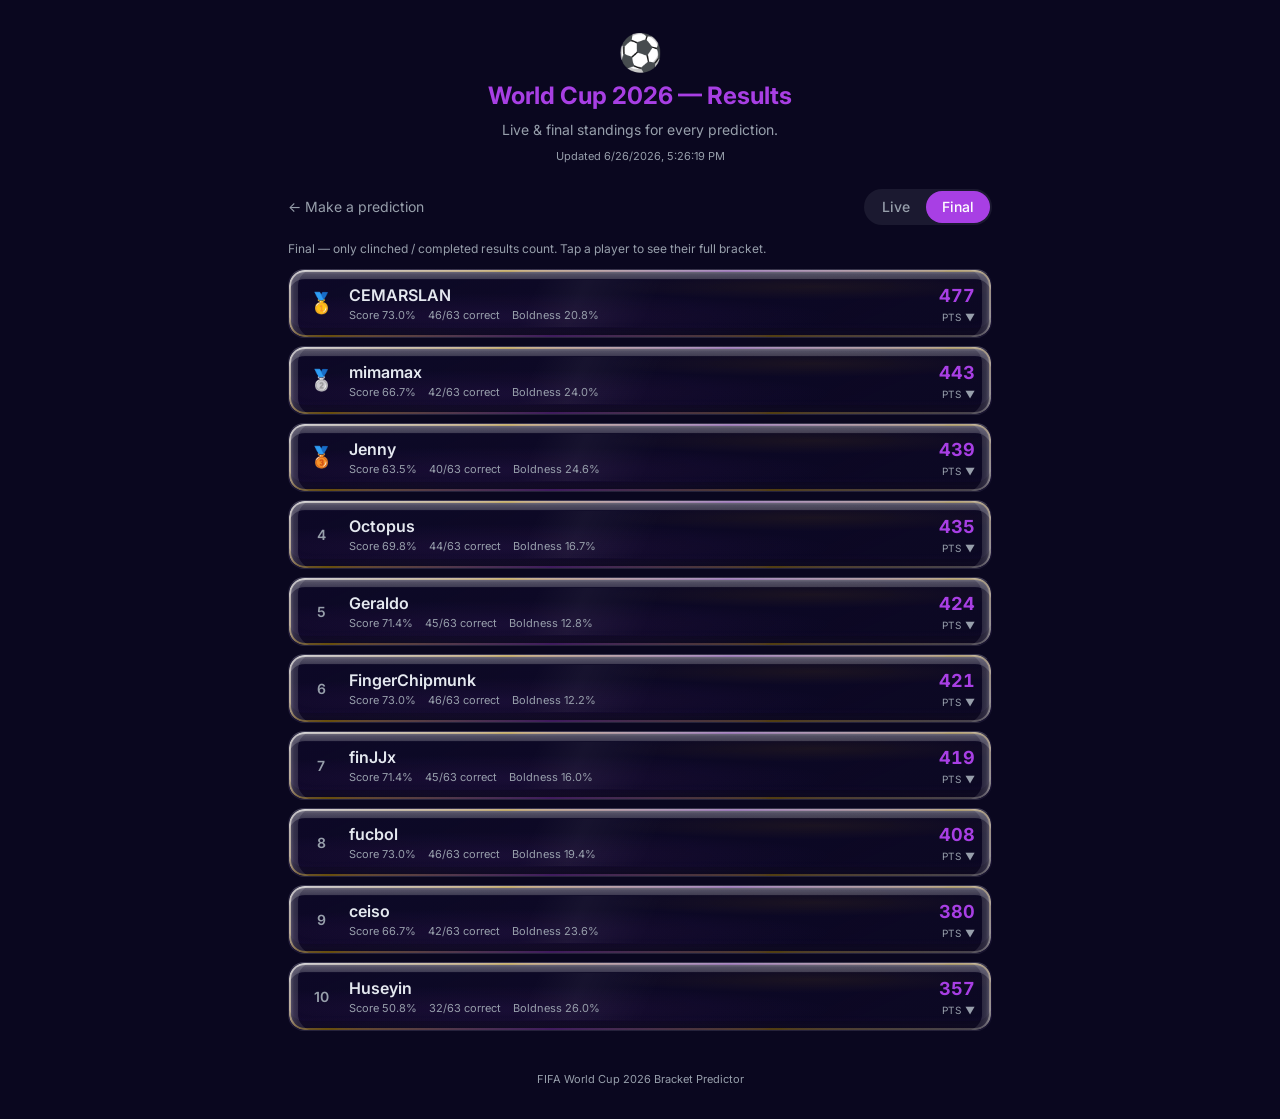
==== results/index.html @ 0362fad5 "Results view created." ====
<!doctype html>
<html lang="en">
  <head>
    <meta charset="UTF-8" />
    <meta name="viewport" content="width=device-width, initial-scale=1.0" />
    <link rel="icon" type="image/svg+xml" href="../favicon.svg" />
    <title>WC2026 Predictor — Results</title>
    <meta name="description" content="Live and final results and leaderboard for the FIFA World Cup 2026 bracket predictor." />
    <link rel="preconnect" href="https://fonts.googleapis.com" />
    <link rel="preconnect" href="https://fonts.gstatic.com" crossorigin />
    <link href="https://fonts.googleapis.com/css2?family=Inter:wght@400;500;600;700&display=swap" rel="stylesheet" />
    <script type="module" crossorigin src="../assets/results-CLH7ONxQ.js"></script>
    <link rel="modulepreload" crossorigin href="../assets/jsx-runtime-BjXhKOTE.js">
    <link rel="stylesheet" crossorigin href="../assets/jsx-runtime-RuYLQzMm.css">
  </head>
  <body>
    <div id="root"></div>
  </body>
</html>
---- assets/jsx-runtime-RuYLQzMm.css ----
/*! tailwindcss v4.3.0 | MIT License | https://tailwindcss.com */
@layer properties{@supports (((-webkit-hyphens:none)) and (not (margin-trim:inline))) or ((-moz-orient:inline) and (not (color:rgb(from red r g b)))){*,:before,:after,::backdrop{--tw-rotate-x:initial;--tw-rotate-y:initial;--tw-rotate-z:initial;--tw-skew-x:initial;--tw-skew-y:initial;--tw-space-y-reverse:0;--tw-border-style:solid;--tw-leading:initial;--tw-font-weight:initial;--tw-tracking:initial;--tw-ordinal:initial;--tw-slashed-zero:initial;--tw-numeric-figure:initial;--tw-numeric-spacing:initial;--tw-numeric-fraction:initial;--tw-shadow:0 0 #0000;--tw-shadow-color:initial;--tw-shadow-alpha:100%;--tw-inset-shadow:0 0 #0000;--tw-inset-shadow-color:initial;--tw-inset-shadow-alpha:100%;--tw-ring-color:initial;--tw-ring-shadow:0 0 #0000;--tw-inset-ring-color:initial;--tw-inset-ring-shadow:0 0 #0000;--tw-ring-inset:initial;--tw-ring-offset-width:0px;--tw-ring-offset-color:#fff;--tw-ring-offset-shadow:0 0 #0000;--tw-blur:initial;--tw-brightness:initial;--tw-contrast:initial;--tw-grayscale:initial;--tw-hue-rotate:initial;--tw-invert:initial;--tw-opacity:initial;--tw-saturate:initial;--tw-sepia:initial;--tw-drop-shadow:initial;--tw-drop-shadow-color:initial;--tw-drop-shadow-alpha:100%;--tw-drop-shadow-size:initial;--tw-duration:initial}}}@layer theme{:root,:host{--font-sans:ui-sans-serif, system-ui, sans-serif, "Apple Color Emoji", "Segoe UI Emoji", "Segoe UI Symbol", "Noto Color Emoji";--font-mono:ui-monospace, SFMono-Regular, Menlo, Monaco, Consolas, "Liberation Mono", "Courier New", monospace;--color-red-50:oklch(97.1% .013 17.38);--color-red-200:oklch(88.5% .062 18.334);--color-red-600:oklch(57.7% .245 27.325);--color-red-700:oklch(50.5% .213 27.518);--color-red-800:oklch(44.4% .177 26.899);--color-amber-50:oklch(98.7% .022 95.277);--color-green-50:oklch(98.2% .018 155.826);--color-green-600:oklch(62.7% .194 149.214);--color-blue-50:oklch(97% .014 254.604);--color-blue-600:oklch(54.6% .245 262.881);--color-blue-700:oklch(48.8% .243 264.376);--color-gray-50:oklch(98.5% .002 247.839);--color-gray-100:oklch(96.7% .003 264.542);--color-gray-200:oklch(92.8% .006 264.531);--color-gray-300:oklch(87.2% .01 258.338);--color-gray-400:oklch(70.7% .022 261.325);--color-gray-500:oklch(55.1% .027 264.364);--color-gray-700:oklch(37.3% .034 259.733);--color-white:#fff;--spacing:.25rem;--container-md:28rem;--container-lg:32rem;--container-2xl:42rem;--container-5xl:64rem;--text-xs:.75rem;--text-xs--line-height:calc(1 / .75);--text-sm:.875rem;--text-sm--line-height:calc(1.25 / .875);--text-lg:1.125rem;--text-lg--line-height:calc(1.75 / 1.125);--text-xl:1.25rem;--text-xl--line-height:calc(1.75 / 1.25);--text-2xl:1.5rem;--text-2xl--line-height:calc(2 / 1.5);--text-3xl:1.875rem;--text-3xl--line-height:calc(2.25 / 1.875);--text-4xl:2.25rem;--text-4xl--line-height:calc(2.5 / 2.25);--text-5xl:3rem;--text-5xl--line-height:1;--text-6xl:3.75rem;--text-6xl--line-height:1;--font-weight-medium:500;--font-weight-semibold:600;--font-weight-bold:700;--tracking-wide:.025em;--tracking-wider:.05em;--tracking-widest:.1em;--leading-relaxed:1.625;--radius-xl:.75rem;--radius-2xl:1rem;--animate-pulse:pulse 2s cubic-bezier(.4, 0, .6, 1) infinite;--default-transition-duration:.15s;--default-transition-timing-function:cubic-bezier(.4, 0, .2, 1);--default-font-family:var(--font-sans);--default-mono-font-family:var(--font-mono)}}@layer base{*,:after,:before,::backdrop{box-sizing:border-box;border:0 solid;margin:0;padding:0}::file-selector-button{box-sizing:border-box;border:0 solid;margin:0;padding:0}html,:host{-webkit-text-size-adjust:100%;tab-size:4;line-height:1.5;font-family:var(--default-font-family,ui-sans-serif, system-ui, sans-serif, "Apple Color Emoji", "Segoe UI Emoji", "Segoe UI Symbol", "Noto Color Emoji");font-feature-settings:var(--default-font-feature-settings,normal);font-variation-settings:var(--default-font-variation-settings,normal);-webkit-tap-highlight-color:transparent}hr{height:0;color:inherit;border-top-width:1px}abbr:where([title]){-webkit-text-decoration:underline dotted;text-decoration:underline dotted}h1,h2,h3,h4,h5,h6{font-size:inherit;font-weight:inherit}a{color:inherit;-webkit-text-decoration:inherit;-webkit-text-decoration:inherit;-webkit-text-decoration:inherit;-webkit-text-decoration:inherit;text-decoration:inherit}b,strong{font-weight:bolder}code,kbd,samp,pre{font-family:var(--default-mono-font-family,ui-monospace, SFMono-Regular, Menlo, Monaco, Consolas, "Liberation Mono", "Courier New", monospace);font-feature-settings:var(--default-mono-font-feature-settings,normal);font-variation-settings:var(--default-mono-font-variation-settings,normal);font-size:1em}small{font-size:80%}sub,sup{vertical-align:baseline;font-size:75%;line-height:0;position:relative}sub{bottom:-.25em}sup{top:-.5em}table{text-indent:0;border-color:inherit;border-collapse:collapse}:-moz-focusring{outline:auto}progress{vertical-align:baseline}summary{display:list-item}ol,ul,menu{list-style:none}img,svg,video,canvas,audio,iframe,embed,object{vertical-align:middle;display:block}img,video{max-width:100%;height:auto}button,input,select,optgroup,textarea{font:inherit;font-feature-settings:inherit;font-variation-settings:inherit;letter-spacing:inherit;color:inherit;opacity:1;background-color:#0000;border-radius:0}::file-selector-button{font:inherit;font-feature-settings:inherit;font-variation-settings:inherit;letter-spacing:inherit;color:inherit;opacity:1;background-color:#0000;border-radius:0}:where(select:is([multiple],[size])) optgroup{font-weight:bolder}:where(select:is([multiple],[size])) optgroup option{padding-inline-start:20px}::file-selector-button{margin-inline-end:4px}::placeholder{opacity:1}@supports (not ((-webkit-appearance:-apple-pay-button))) or (contain-intrinsic-size:1px){::placeholder{color:currentColor}@supports (color:color-mix(in lab, red, red)){::placeholder{color:color-mix(in oklab, currentcolor 50%, transparent)}}}textarea{resize:vertical}::-webkit-search-decoration{-webkit-appearance:none}::-webkit-date-and-time-value{min-height:1lh;text-align:inherit}::-webkit-datetime-edit{display:inline-flex}::-webkit-datetime-edit-fields-wrapper{padding:0}::-webkit-datetime-edit{padding-block:0}::-webkit-datetime-edit-year-field{padding-block:0}::-webkit-datetime-edit-month-field{padding-block:0}::-webkit-datetime-edit-day-field{padding-block:0}::-webkit-datetime-edit-hour-field{padding-block:0}::-webkit-datetime-edit-minute-field{padding-block:0}::-webkit-datetime-edit-second-field{padding-block:0}::-webkit-datetime-edit-millisecond-field{padding-block:0}::-webkit-datetime-edit-meridiem-field{padding-block:0}::-webkit-calendar-picker-indicator{line-height:1}:-moz-ui-invalid{box-shadow:none}button,input:where([type=button],[type=reset],[type=submit]){appearance:button}::file-selector-button{appearance:button}::-webkit-inner-spin-button{height:auto}::-webkit-outer-spin-button{height:auto}[hidden]:where(:not([hidden=until-found])){display:none!important}*{box-sizing:border-box}body{background-color:var(--background);color:var(--foreground);min-height:100vh}}@layer components;@layer utilities{.pointer-events-auto{pointer-events:auto}.pointer-events-none{pointer-events:none}.collapse{visibility:collapse}.visible{visibility:visible}.absolute{position:absolute}.fixed{position:fixed}.relative{position:relative}.static{position:static}.inset-0{inset:calc(var(--spacing) * 0)}.inset-x-0{inset-inline:calc(var(--spacing) * 0)}.bottom-6{bottom:calc(var(--spacing) * 6)}.z-10{z-index:10}.z-50{z-index:50}.container{width:100%}@media (width>=40rem){.container{max-width:40rem}}@media (width>=48rem){.container{max-width:48rem}}@media (width>=64rem){.container{max-width:64rem}}@media (width>=80rem){.container{max-width:80rem}}@media (width>=96rem){.container{max-width:96rem}}.mx-1{margin-inline:calc(var(--spacing) * 1)}.mx-3{margin-inline:calc(var(--spacing) * 3)}.mx-auto{margin-inline:auto}.mt-0\.5{margin-top:calc(var(--spacing) * .5)}.mt-1{margin-top:calc(var(--spacing) * 1)}.mt-2{margin-top:calc(var(--spacing) * 2)}.mt-3{margin-top:calc(var(--spacing) * 3)}.mt-4{margin-top:calc(var(--spacing) * 4)}.mt-10{margin-top:calc(var(--spacing) * 10)}.mb-1\.5{margin-bottom:calc(var(--spacing) * 1.5)}.mb-3{margin-bottom:calc(var(--spacing) * 3)}.mb-4{margin-bottom:calc(var(--spacing) * 4)}.mb-6{margin-bottom:calc(var(--spacing) * 6)}.mb-8{margin-bottom:calc(var(--spacing) * 8)}.ml-auto{margin-left:auto}.block{display:block}.contents{display:contents}.flex{display:flex}.grid{display:grid}.hidden{display:none}.inline{display:inline}.inline-flex{display:inline-flex}.table{display:table}.h-1{height:calc(var(--spacing) * 1)}.h-3{height:calc(var(--spacing) * 3)}.h-4{height:calc(var(--spacing) * 4)}.h-5{height:calc(var(--spacing) * 5)}.h-6{height:calc(var(--spacing) * 6)}.h-7{height:calc(var(--spacing) * 7)}.h-8{height:calc(var(--spacing) * 8)}.h-10{height:calc(var(--spacing) * 10)}.h-64{height:calc(var(--spacing) * 64)}.h-full{height:100%}.h-px{height:1px}.min-h-screen{min-height:100vh}.w-1\/3{width:33.3333%}.w-3{width:calc(var(--spacing) * 3)}.w-4{width:calc(var(--spacing) * 4)}.w-5{width:calc(var(--spacing) * 5)}.w-6{width:calc(var(--spacing) * 6)}.w-7{width:calc(var(--spacing) * 7)}.w-8{width:calc(var(--spacing) * 8)}.w-12{width:calc(var(--spacing) * 12)}.w-full{width:100%}.max-w-2xl{max-width:var(--container-2xl)}.max-w-5xl{max-width:var(--container-5xl)}.max-w-lg{max-width:var(--container-lg)}.max-w-md{max-width:var(--container-md)}.min-w-0{min-width:calc(var(--spacing) * 0)}.flex-1{flex:1}.flex-shrink-0,.shrink-0{flex-shrink:0}.border-collapse{border-collapse:collapse}.transform{transform:var(--tw-rotate-x,) var(--tw-rotate-y,) var(--tw-rotate-z,) var(--tw-skew-x,) var(--tw-skew-y,)}.animate-pulse{animation:var(--animate-pulse)}.cursor-grab{cursor:grab}.cursor-not-allowed{cursor:not-allowed}.cursor-pointer{cursor:pointer}.grid-cols-1{grid-template-columns:repeat(1,minmax(0,1fr))}.grid-cols-2{grid-template-columns:repeat(2,minmax(0,1fr))}.flex-col{flex-direction:column}.flex-wrap{flex-wrap:wrap}.items-baseline{align-items:baseline}.items-center{align-items:center}.items-start{align-items:flex-start}.justify-between{justify-content:space-between}.justify-center{justify-content:center}.justify-end{justify-content:flex-end}.gap-0{gap:calc(var(--spacing) * 0)}.gap-1{gap:calc(var(--spacing) * 1)}.gap-1\.5{gap:calc(var(--spacing) * 1.5)}.gap-2{gap:calc(var(--spacing) * 2)}.gap-3{gap:calc(var(--spacing) * 3)}.gap-4{gap:calc(var(--spacing) * 4)}:where(.space-y-1>:not(:last-child)){--tw-space-y-reverse:0;margin-block-start:calc(calc(var(--spacing) * 1) * var(--tw-space-y-reverse));margin-block-end:calc(calc(var(--spacing) * 1) * calc(1 - var(--tw-space-y-reverse)))}:where(.space-y-2>:not(:last-child)){--tw-space-y-reverse:0;margin-block-start:calc(calc(var(--spacing) * 2) * var(--tw-space-y-reverse));margin-block-end:calc(calc(var(--spacing) * 2) * calc(1 - var(--tw-space-y-reverse)))}:where(.space-y-4>:not(:last-child)){--tw-space-y-reverse:0;margin-block-start:calc(calc(var(--spacing) * 4) * var(--tw-space-y-reverse));margin-block-end:calc(calc(var(--spacing) * 4) * calc(1 - var(--tw-space-y-reverse)))}:where(.space-y-5>:not(:last-child)){--tw-space-y-reverse:0;margin-block-start:calc(calc(var(--spacing) * 5) * var(--tw-space-y-reverse));margin-block-end:calc(calc(var(--spacing) * 5) * calc(1 - var(--tw-space-y-reverse)))}:where(.space-y-6>:not(:last-child)){--tw-space-y-reverse:0;margin-block-start:calc(calc(var(--spacing) * 6) * var(--tw-space-y-reverse));margin-block-end:calc(calc(var(--spacing) * 6) * calc(1 - var(--tw-space-y-reverse)))}.gap-x-3{column-gap:calc(var(--spacing) * 3)}.gap-x-6{column-gap:calc(var(--spacing) * 6)}.gap-y-1{row-gap:calc(var(--spacing) * 1)}.truncate{text-overflow:ellipsis;white-space:nowrap;overflow:hidden}.overflow-hidden{overflow:hidden}.overflow-x-auto{overflow-x:auto}.rounded{border-radius:.25rem}.rounded-2xl{border-radius:var(--radius-2xl)}.rounded-full{border-radius:3.40282e38px}.rounded-lg{border-radius:var(--radius)}.rounded-xl{border-radius:var(--radius-xl)}.border{border-style:var(--tw-border-style);border-width:1px}.border-gray-200{border-color:var(--color-gray-200)}.border-red-200{border-color:var(--color-red-200)}.bg-amber-50{background-color:var(--color-amber-50)}.bg-blue-50{background-color:var(--color-blue-50)}.bg-blue-600{background-color:var(--color-blue-600)}.bg-gray-50{background-color:var(--color-gray-50)}.bg-gray-200{background-color:var(--color-gray-200)}.bg-green-50{background-color:var(--color-green-50)}.bg-red-50{background-color:var(--color-red-50)}.bg-red-600{background-color:var(--color-red-600)}.p-0\.5{padding:calc(var(--spacing) * .5)}.p-4{padding:calc(var(--spacing) * 4)}.p-5{padding:calc(var(--spacing) * 5)}.p-6{padding:calc(var(--spacing) * 6)}.p-8{padding:calc(var(--spacing) * 8)}.p-12{padding:calc(var(--spacing) * 12)}.px-1{padding-inline:calc(var(--spacing) * 1)}.px-1\.5{padding-inline:calc(var(--spacing) * 1.5)}.px-2{padding-inline:calc(var(--spacing) * 2)}.px-2\.5{padding-inline:calc(var(--spacing) * 2.5)}.px-3{padding-inline:calc(var(--spacing) * 3)}.px-4{padding-inline:calc(var(--spacing) * 4)}.px-5{padding-inline:calc(var(--spacing) * 5)}.px-6{padding-inline:calc(var(--spacing) * 6)}.py-0\.5{padding-block:calc(var(--spacing) * .5)}.py-1{padding-block:calc(var(--spacing) * 1)}.py-1\.5{padding-block:calc(var(--spacing) * 1.5)}.py-2{padding-block:calc(var(--spacing) * 2)}.py-2\.5{padding-block:calc(var(--spacing) * 2.5)}.py-3{padding-block:calc(var(--spacing) * 3)}.py-3\.5{padding-block:calc(var(--spacing) * 3.5)}.py-4{padding-block:calc(var(--spacing) * 4)}.py-6{padding-block:calc(var(--spacing) * 6)}.py-8{padding-block:calc(var(--spacing) * 8)}.py-12{padding-block:calc(var(--spacing) * 12)}.pt-1{padding-top:calc(var(--spacing) * 1)}.pt-2{padding-top:calc(var(--spacing) * 2)}.pt-3{padding-top:calc(var(--spacing) * 3)}.pt-4{padding-top:calc(var(--spacing) * 4)}.pb-0{padding-bottom:calc(var(--spacing) * 0)}.pb-2{padding-bottom:calc(var(--spacing) * 2)}.pb-4{padding-bottom:calc(var(--spacing) * 4)}.pb-8{padding-bottom:calc(var(--spacing) * 8)}.pb-20{padding-bottom:calc(var(--spacing) * 20)}.text-center{text-align:center}.text-left{text-align:left}.text-right{text-align:right}.font-mono{font-family:var(--font-mono)}.text-2xl{font-size:var(--text-2xl);line-height:var(--tw-leading,var(--text-2xl--line-height))}.text-3xl{font-size:var(--text-3xl);line-height:var(--tw-leading,var(--text-3xl--line-height))}.text-4xl{font-size:var(--text-4xl);line-height:var(--tw-leading,var(--text-4xl--line-height))}.text-5xl{font-size:var(--text-5xl);line-height:var(--tw-leading,var(--text-5xl--line-height))}.text-6xl{font-size:var(--text-6xl);line-height:var(--tw-leading,var(--text-6xl--line-height))}.text-lg{font-size:var(--text-lg);line-height:var(--tw-leading,var(--text-lg--line-height))}.text-sm{font-size:var(--text-sm);line-height:var(--tw-leading,var(--text-sm--line-height))}.text-xl{font-size:var(--text-xl);line-height:var(--tw-leading,var(--text-xl--line-height))}.text-xs{font-size:var(--text-xs);line-height:var(--tw-leading,var(--text-xs--line-height))}.text-\[9px\]{font-size:9px}.text-\[10px\]{font-size:10px}.text-\[11px\]{font-size:11px}.leading-none{--tw-leading:1;line-height:1}.leading-relaxed{--tw-leading:var(--leading-relaxed);line-height:var(--leading-relaxed)}.font-bold{--tw-font-weight:var(--font-weight-bold);font-weight:var(--font-weight-bold)}.font-medium{--tw-font-weight:var(--font-weight-medium);font-weight:var(--font-weight-medium)}.font-semibold{--tw-font-weight:var(--font-weight-semibold);font-weight:var(--font-weight-semibold)}.tracking-wide{--tw-tracking:var(--tracking-wide);letter-spacing:var(--tracking-wide)}.tracking-wider{--tw-tracking:var(--tracking-wider);letter-spacing:var(--tracking-wider)}.tracking-widest{--tw-tracking:var(--tracking-widest);letter-spacing:var(--tracking-widest)}.whitespace-nowrap{white-space:nowrap}.text-foreground\/30{color:var(--foreground)}@supports (color:color-mix(in lab, red, red)){.text-foreground\/30{color:color-mix(in oklab, var(--foreground) 30%, transparent)}}.text-foreground\/40{color:var(--foreground)}@supports (color:color-mix(in lab, red, red)){.text-foreground\/40{color:color-mix(in oklab, var(--foreground) 40%, transparent)}}.text-foreground\/50{color:var(--foreground)}@supports (color:color-mix(in lab, red, red)){.text-foreground\/50{color:color-mix(in oklab, var(--foreground) 50%, transparent)}}.text-foreground\/60{color:var(--foreground)}@supports (color:color-mix(in lab, red, red)){.text-foreground\/60{color:color-mix(in oklab, var(--foreground) 60%, transparent)}}.text-gray-300{color:var(--color-gray-300)}.text-gray-400{color:var(--color-gray-400)}.text-gray-500{color:var(--color-gray-500)}.text-gray-700{color:var(--color-gray-700)}.text-green-600{color:var(--color-green-600)}.text-red-600{color:var(--color-red-600)}.text-red-800{color:var(--color-red-800)}.text-white{color:var(--color-white)}.capitalize{text-transform:capitalize}.uppercase{text-transform:uppercase}.ordinal{--tw-ordinal:ordinal;font-variant-numeric:var(--tw-ordinal,) var(--tw-slashed-zero,) var(--tw-numeric-figure,) var(--tw-numeric-spacing,) var(--tw-numeric-fraction,)}.tabular-nums{--tw-numeric-spacing:tabular-nums;font-variant-numeric:var(--tw-ordinal,) var(--tw-slashed-zero,) var(--tw-numeric-figure,) var(--tw-numeric-spacing,) var(--tw-numeric-fraction,)}.underline{text-decoration-line:underline}.opacity-60{opacity:.6}.opacity-95{opacity:.95}.shadow-sm{--tw-shadow:0 1px 3px 0 var(--tw-shadow-color,#0000001a), 0 1px 2px -1px var(--tw-shadow-color,#0000001a);box-shadow:var(--tw-inset-shadow), var(--tw-inset-ring-shadow), var(--tw-ring-offset-shadow), var(--tw-ring-shadow), var(--tw-shadow)}.filter{filter:var(--tw-blur,) var(--tw-brightness,) var(--tw-contrast,) var(--tw-grayscale,) var(--tw-hue-rotate,) var(--tw-invert,) var(--tw-saturate,) var(--tw-sepia,) var(--tw-drop-shadow,)}.transition{transition-property:color,background-color,border-color,outline-color,text-decoration-color,fill,stroke,--tw-gradient-from,--tw-gradient-via,--tw-gradient-to,opacity,box-shadow,transform,translate,scale,rotate,filter,-webkit-backdrop-filter,backdrop-filter,display,content-visibility,overlay,pointer-events;transition-timing-function:var(--tw-ease,var(--default-transition-timing-function));transition-duration:var(--tw-duration,var(--default-transition-duration))}.transition-all{transition-property:all;transition-timing-function:var(--tw-ease,var(--default-transition-timing-function));transition-duration:var(--tw-duration,var(--default-transition-duration))}.transition-colors{transition-property:color,background-color,border-color,outline-color,text-decoration-color,fill,stroke,--tw-gradient-from,--tw-gradient-via,--tw-gradient-to;transition-timing-function:var(--tw-ease,var(--default-transition-timing-function));transition-duration:var(--tw-duration,var(--default-transition-duration))}.transition-opacity{transition-property:opacity;transition-timing-function:var(--tw-ease,var(--default-transition-timing-function));transition-duration:var(--tw-duration,var(--default-transition-duration))}.duration-150{--tw-duration:.15s;transition-duration:.15s}.outline-none{--tw-outline-style:none;outline-style:none}@media (hover:hover){.hover\:bg-blue-700:hover{background-color:var(--color-blue-700)}.hover\:bg-gray-100:hover{background-color:var(--color-gray-100)}.hover\:bg-red-700:hover{background-color:var(--color-red-700)}.hover\:underline:hover{text-decoration-line:underline}.hover\:opacity-80:hover{opacity:.8}.hover\:opacity-90:hover{opacity:.9}}.focus\:outline-none:focus{--tw-outline-style:none;outline-style:none}.active\:cursor-grabbing:active{cursor:grabbing}.disabled\:cursor-not-allowed:disabled{cursor:not-allowed}.disabled\:opacity-40:disabled{opacity:.4}.disabled\:opacity-50:disabled{opacity:.5}.disabled\:opacity-60:disabled{opacity:.6}@media (width>=40rem){.sm\:hidden{display:none}.sm\:inline{display:inline}.sm\:px-2{padding-inline:calc(var(--spacing) * 2)}.sm\:text-3xl{font-size:var(--text-3xl);line-height:var(--tw-leading,var(--text-3xl--line-height))}}@media (width>=48rem){.md\:hidden{display:none}.md\:grid-cols-2{grid-template-columns:repeat(2,minmax(0,1fr))}.md\:pb-0{padding-bottom:calc(var(--spacing) * 0)}}}:root{--lightningcss-light: ;--lightningcss-dark:initial;color-scheme:dark;font-synthesis:none;text-rendering:optimizelegibility;-webkit-font-smoothing:antialiased;-moz-osx-font-smoothing:grayscale;--background:oklch(15% .05 285);--foreground:oklch(93% .01 260);--card:oklch(19% .07 285);--card-foreground:oklch(93% .01 260);--popover:oklch(19% .07 285);--popover-foreground:oklch(93% .01 260);--primary:oklch(59% .24 310);--primary-foreground:oklch(100% 0 0);--secondary:oklch(25% .04 295);--secondary-foreground:oklch(93% .01 260);--muted:oklch(25% .04 295);--muted-foreground:oklch(70% .02 260);--accent:oklch(85% .18 85);--accent-foreground:oklch(15% .05 285);--destructive:oklch(35% .13 25);--destructive-foreground:oklch(93% .01 260);--border:oklch(34% .06 290);--input:oklch(34% .06 290);--ring:oklch(59% .24 310);--radius:.5rem;--success:oklch(25% .06 145);--success-foreground:oklch(82% .1 145);--connector-accent:oklch(72% .18 17);font-family:Inter,system-ui,Avenir,Helvetica,Arial,sans-serif;font-weight:400;line-height:1.5}.crystal-card{background:linear-gradient(180deg, #ffffff14 0%, #ffffff06 6%, transparent 16%), linear-gradient(0deg, #ffffff06 0%, #ffffff05 8%, transparent 20%), radial-gradient(ellipse 80% 60% at 30% 70%, var(--primary) 0%, transparent 60%), radial-gradient(ellipse 60% 40% at 75% 25%, var(--accent) 0%, transparent 50%), linear-gradient(155deg, var(--card) 0%, var(--card) 100%);position:relative;overflow:hidden}@supports (color:color-mix(in lab, red, red)){.crystal-card{background:linear-gradient(180deg, #ffffff14 0%, #ffffff06 6%, transparent 16%), linear-gradient(0deg, #ffffff06 0%, #ffffff05 8%, transparent 20%), radial-gradient(ellipse 80% 60% at 30% 70%, color-mix(in oklch, var(--primary) 8%, transparent) 0%, transparent 60%), radial-gradient(ellipse 60% 40% at 75% 25%, color-mix(in oklch, var(--accent) 6%, transparent) 0%, transparent 50%), linear-gradient(155deg, color-mix(in oklch, var(--card) 45%, transparent) 0%, color-mix(in oklch, var(--card) 25%, transparent) 100%)}}.crystal-card{-webkit-backdrop-filter:blur(22px)saturate(1.7)brightness(1.08);box-shadow:inset 0 1px 0 0 #ffffff25, inset 0 3px 6px -2px #ffffff0b, inset 0 -1px 0 0 #ffffff09, inset 0 -8px 20px -10px var(--primary), inset 2px 0 6px -3px #ffffff07;border:1px solid #ffffff29;border-color:#ffffff29 #ffffff06 #ffffff09 #ffffff14}@supports (color:color-mix(in lab, red, red)){.crystal-card{box-shadow:inset 0 1px 0 0 #ffffff25, inset 0 3px 6px -2px #ffffff0b, inset 0 -1px 0 0 #ffffff09, inset 0 -8px 20px -10px color-mix(in oklch, var(--primary) 8%, transparent), inset 2px 0 6px -3px #ffffff07}}.crystal-card{transition:all .25s}.crystal-card:before{content:"";pointer-events:none;border-radius:inherit;background:linear-gradient(160deg, #ffffffd9 0%, var(--accent) 25%, var(--primary) 50%, var(--accent) 75%, #ffffff80 100%);padding:2px;position:absolute;inset:0}@supports (color:color-mix(in lab, red, red)){.crystal-card:before{background:linear-gradient(160deg, #ffffffd9 0%, color-mix(in oklch,var(--accent) 80%,transparent) 25%, color-mix(in oklch,var(--primary) 70%,transparent) 50%, color-mix(in oklch,var(--accent) 60%,transparent) 75%, #ffffff80 100%)}}.crystal-card:before{-webkit-mask-composite:xor;opacity:.7;-webkit-mask-composite:xor;-webkit-mask-source-type:auto,auto;-webkit-mask-composite:xor;-webkit-mask-source-type:auto,auto;transition:opacity .25s;-webkit-mask-image:linear-gradient(#fff 0 0),linear-gradient(#fff 0 0);mask-image:linear-gradient(#fff 0 0),linear-gradient(#fff 0 0);-webkit-mask-position:0 0,0 0;mask-position:0 0,0 0;-webkit-mask-size:auto,auto;mask-size:auto,auto;-webkit-mask-repeat:repeat,repeat;mask-repeat:repeat,repeat;-webkit-mask-clip:content-box,border-box;mask-clip:content-box,border-box;-webkit-mask-origin:content-box,border-box;mask-origin:content-box,border-box;-webkit-mask-composite:xor;mask-composite:exclude;-webkit-mask-source-type:auto,auto;mask-mode:match-source,match-source}.crystal-card:after{content:"";pointer-events:none;background:linear-gradient(115deg,#0000 34%,#ffffff0b 41%,#ffffff05 47%,#0000 52%);border-radius:4px;position:absolute;inset:10px}.crystal-card:hover{box-shadow:inset 0 1px 0 0 #ffffff29, inset 0 3px 6px -2px #ffffff0e, inset 0 -1px 0 0 #ffffff0b, inset 2px 0 6px -3px #ffffff09, 0 4px 24px var(--accent), 0 0 10px var(--accent)}@supports (color:color-mix(in lab, red, red)){.crystal-card:hover{box-shadow:inset 0 1px 0 0 #ffffff29, inset 0 3px 6px -2px #ffffff0e, inset 0 -1px 0 0 #ffffff0b, inset 2px 0 6px -3px #ffffff09, 0 4px 24px color-mix(in oklch,var(--accent) 24.5%,transparent), 0 0 10px color-mix(in oklch,var(--accent) 14%,transparent)}}.crystal-card:hover:before{opacity:.9}.crystal-card-highlighted:before{z-index:2;padding:var(--prismatic-thickness,3px);opacity:.85}.crystal-bevel{--bevel:10px;pointer-events:none;border-radius:inherit;z-index:1;opacity:var(--bevel-opacity,1);background:linear-gradient(180deg, #ffffff47 0%, #ffffff1a 45%, #ffffff03 100%) 0 0/100% var(--bevel) no-repeat, linear-gradient(0deg, #0000003d 0%, #00000014 50%, #00000003 100%) 0 100%/100% var(--bevel) no-repeat;box-shadow:inset 0 var(--bevel) 0 -1px #ffffff2e, inset 0 calc(-1 * var(--bevel)) 0 -1px #00000026, inset var(--bevel) 0 0 -1px #ffffff1f, inset calc(-1 * var(--bevel)) 0 0 -1px #ffffff1f;position:absolute;inset:0;overflow:hidden}.crystal-bevel:before{content:"";width:var(--bevel);background:linear-gradient(90deg,#ffffff42 0%,#ffffff0f 50%,#0000 100%);position:absolute;top:0;bottom:0;left:0}.crystal-bevel:after{content:"";width:var(--bevel);background:linear-gradient(270deg,#ffffff42 0%,#ffffff0f 50%,#0000 100%);position:absolute;top:0;bottom:0;right:0}@keyframes sparkle-pulse{0%,to{opacity:.4;transform:scale(.8)}50%{opacity:1;transform:scale(1.2)}}@media (prefers-reduced-motion:reduce){.crystal-card,.crystal-card:before{transition:none}}.scrollbar-hide{-ms-overflow-style:none;scrollbar-width:none}.scrollbar-hide::-webkit-scrollbar{display:none}@property --tw-rotate-x{syntax:"*";inherits:false}@property --tw-rotate-y{syntax:"*";inherits:false}@property --tw-rotate-z{syntax:"*";inherits:false}@property --tw-skew-x{syntax:"*";inherits:false}@property --tw-skew-y{syntax:"*";inherits:false}@property --tw-space-y-reverse{syntax:"*";inherits:false;initial-value:0}@property --tw-border-style{syntax:"*";inherits:false;initial-value:solid}@property --tw-leading{syntax:"*";inherits:false}@property --tw-font-weight{syntax:"*";inherits:false}@property --tw-tracking{syntax:"*";inherits:false}@property --tw-ordinal{syntax:"*";inherits:false}@property --tw-slashed-zero{syntax:"*";inherits:false}@property --tw-numeric-figure{syntax:"*";inherits:false}@property --tw-numeric-spacing{syntax:"*";inherits:false}@property --tw-numeric-fraction{syntax:"*";inherits:false}@property --tw-shadow{syntax:"*";inherits:false;initial-value:0 0 #0000}@property --tw-shadow-color{syntax:"*";inherits:false}@property --tw-shadow-alpha{syntax:"<percentage>";inherits:false;initial-value:100%}@property --tw-inset-shadow{syntax:"*";inherits:false;initial-value:0 0 #0000}@property --tw-inset-shadow-color{syntax:"*";inherits:false}@property --tw-inset-shadow-alpha{syntax:"<percentage>";inherits:false;initial-value:100%}@property --tw-ring-color{syntax:"*";inherits:false}@property --tw-ring-shadow{syntax:"*";inherits:false;initial-value:0 0 #0000}@property --tw-inset-ring-color{syntax:"*";inherits:false}@property --tw-inset-ring-shadow{syntax:"*";inherits:false;initial-value:0 0 #0000}@property --tw-ring-inset{syntax:"*";inherits:false}@property --tw-ring-offset-width{syntax:"<length>";inherits:false;initial-value:0}@property --tw-ring-offset-color{syntax:"*";inherits:false;initial-value:#fff}@property --tw-ring-offset-shadow{syntax:"*";inherits:false;initial-value:0 0 #0000}@property --tw-blur{syntax:"*";inherits:false}@property --tw-brightness{syntax:"*";inherits:false}@property --tw-contrast{syntax:"*";inherits:false}@property --tw-grayscale{syntax:"*";inherits:false}@property --tw-hue-rotate{syntax:"*";inherits:false}@property --tw-invert{syntax:"*";inherits:false}@property --tw-opacity{syntax:"*";inherits:false}@property --tw-saturate{syntax:"*";inherits:false}@property --tw-sepia{syntax:"*";inherits:false}@property --tw-drop-shadow{syntax:"*";inherits:false}@property --tw-drop-shadow-color{syntax:"*";inherits:false}@property --tw-drop-shadow-alpha{syntax:"<percentage>";inherits:false;initial-value:100%}@property --tw-drop-shadow-size{syntax:"*";inherits:false}@property --tw-duration{syntax:"*";inherits:false}@keyframes pulse{50%{opacity:.5}}
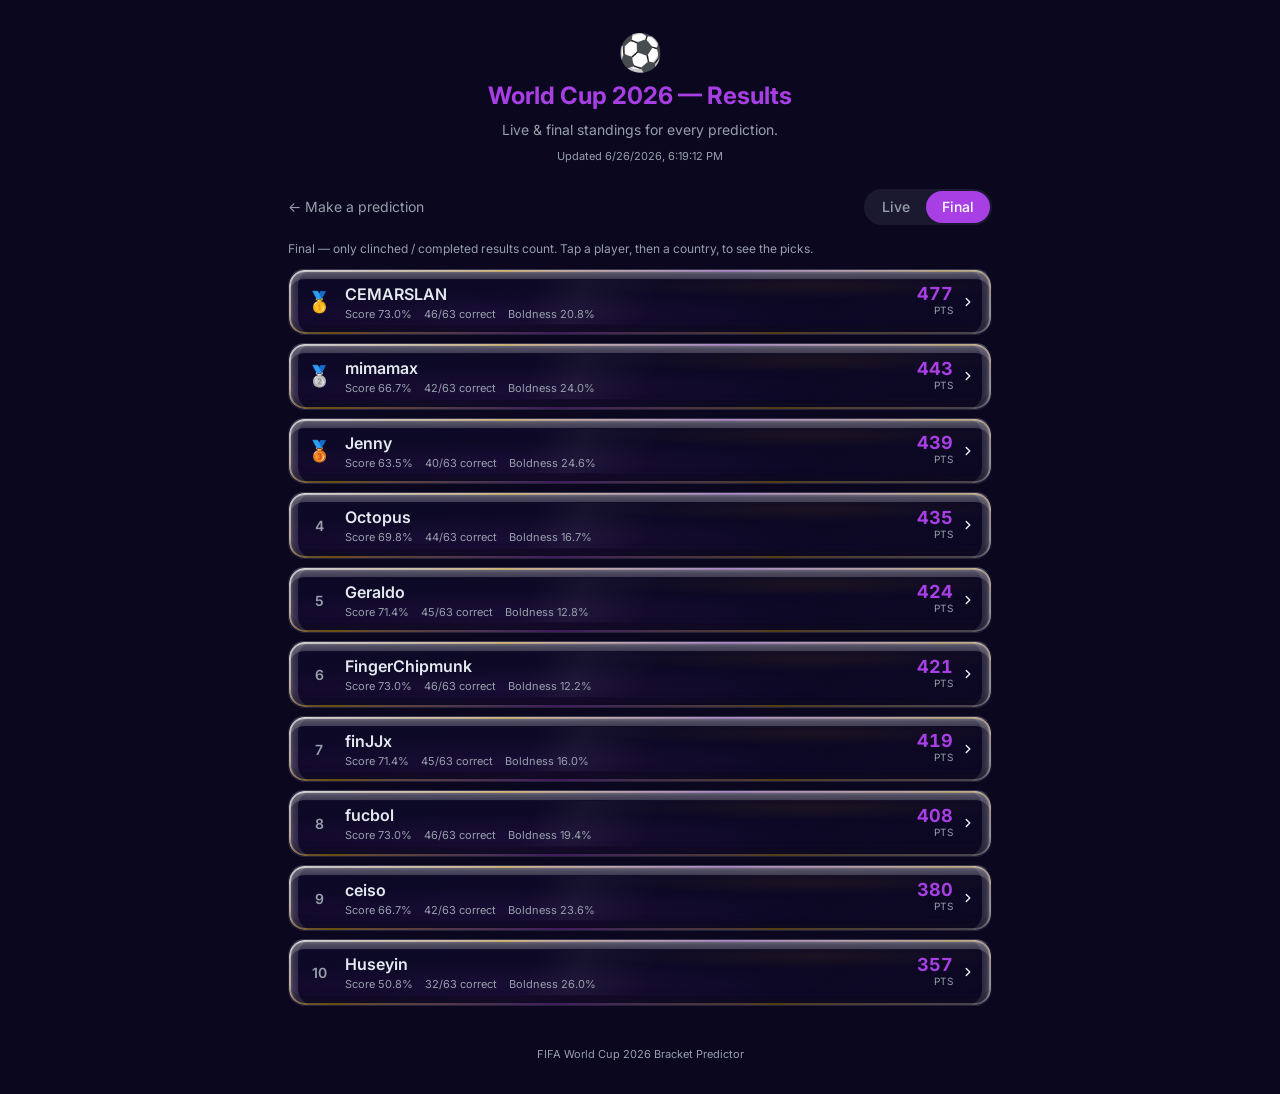
==== commit 48e2235c: "results: refresh 2026-06-26T18:19Z" ====
--- a/results/index.html
+++ b/results/index.html
@@ -9,9 +9,9 @@
     <link rel="preconnect" href="https://fonts.googleapis.com" />
     <link rel="preconnect" href="https://fonts.gstatic.com" crossorigin />
     <link href="https://fonts.googleapis.com/css2?family=Inter:wght@400;500;600;700&display=swap" rel="stylesheet" />
-    <script type="module" crossorigin src="../assets/results-CLH7ONxQ.js"></script>
-    <link rel="modulepreload" crossorigin href="../assets/jsx-runtime-BjXhKOTE.js">
-    <link rel="stylesheet" crossorigin href="../assets/jsx-runtime-RuYLQzMm.css">
+    <script type="module" crossorigin src="../assets/results-5fPCGPWJ.js"></script>
+    <link rel="modulepreload" crossorigin href="../assets/jsx-runtime-B74kg0k2.js">
+    <link rel="stylesheet" crossorigin href="../assets/jsx-runtime-T3iXH00b.css">
   </head>
   <body>
     <div id="root"></div>
--- a/assets/jsx-runtime-T3iXH00b.css
+++ b/assets/jsx-runtime-T3iXH00b.css
@@ -0,0 +1,2 @@
+/*! tailwindcss v4.3.0 | MIT License | https://tailwindcss.com */
+@layer properties{@supports (((-webkit-hyphens:none)) and (not (margin-trim:inline))) or ((-moz-orient:inline) and (not (color:rgb(from red r g b)))){*,:before,:after,::backdrop{--tw-rotate-x:initial;--tw-rotate-y:initial;--tw-rotate-z:initial;--tw-skew-x:initial;--tw-skew-y:initial;--tw-space-y-reverse:0;--tw-border-style:solid;--tw-leading:initial;--tw-font-weight:initial;--tw-tracking:initial;--tw-ordinal:initial;--tw-slashed-zero:initial;--tw-numeric-figure:initial;--tw-numeric-spacing:initial;--tw-numeric-fraction:initial;--tw-shadow:0 0 #0000;--tw-shadow-color:initial;--tw-shadow-alpha:100%;--tw-inset-shadow:0 0 #0000;--tw-inset-shadow-color:initial;--tw-inset-shadow-alpha:100%;--tw-ring-color:initial;--tw-ring-shadow:0 0 #0000;--tw-inset-ring-color:initial;--tw-inset-ring-shadow:0 0 #0000;--tw-ring-inset:initial;--tw-ring-offset-width:0px;--tw-ring-offset-color:#fff;--tw-ring-offset-shadow:0 0 #0000;--tw-blur:initial;--tw-brightness:initial;--tw-contrast:initial;--tw-grayscale:initial;--tw-hue-rotate:initial;--tw-invert:initial;--tw-opacity:initial;--tw-saturate:initial;--tw-sepia:initial;--tw-drop-shadow:initial;--tw-drop-shadow-color:initial;--tw-drop-shadow-alpha:100%;--tw-drop-shadow-size:initial;--tw-duration:initial}}}@layer theme{:root,:host{--font-sans:ui-sans-serif, system-ui, sans-serif, "Apple Color Emoji", "Segoe UI Emoji", "Segoe UI Symbol", "Noto Color Emoji";--font-mono:ui-monospace, SFMono-Regular, Menlo, Monaco, Consolas, "Liberation Mono", "Courier New", monospace;--color-red-50:oklch(97.1% .013 17.38);--color-red-200:oklch(88.5% .062 18.334);--color-red-600:oklch(57.7% .245 27.325);--color-red-700:oklch(50.5% .213 27.518);--color-red-800:oklch(44.4% .177 26.899);--color-amber-50:oklch(98.7% .022 95.277);--color-green-50:oklch(98.2% .018 155.826);--color-green-600:oklch(62.7% .194 149.214);--color-blue-50:oklch(97% .014 254.604);--color-blue-600:oklch(54.6% .245 262.881);--color-blue-700:oklch(48.8% .243 264.376);--color-gray-50:oklch(98.5% .002 247.839);--color-gray-100:oklch(96.7% .003 264.542);--color-gray-200:oklch(92.8% .006 264.531);--color-gray-300:oklch(87.2% .01 258.338);--color-gray-400:oklch(70.7% .022 261.325);--color-gray-500:oklch(55.1% .027 264.364);--color-gray-700:oklch(37.3% .034 259.733);--color-white:#fff;--spacing:.25rem;--container-md:28rem;--container-lg:32rem;--container-2xl:42rem;--container-5xl:64rem;--text-xs:.75rem;--text-xs--line-height:calc(1 / .75);--text-sm:.875rem;--text-sm--line-height:calc(1.25 / .875);--text-lg:1.125rem;--text-lg--line-height:calc(1.75 / 1.125);--text-xl:1.25rem;--text-xl--line-height:calc(1.75 / 1.25);--text-2xl:1.5rem;--text-2xl--line-height:calc(2 / 1.5);--text-3xl:1.875rem;--text-3xl--line-height:calc(2.25 / 1.875);--text-4xl:2.25rem;--text-4xl--line-height:calc(2.5 / 2.25);--text-5xl:3rem;--text-5xl--line-height:1;--text-6xl:3.75rem;--text-6xl--line-height:1;--font-weight-normal:400;--font-weight-medium:500;--font-weight-semibold:600;--font-weight-bold:700;--tracking-wide:.025em;--tracking-wider:.05em;--tracking-widest:.1em;--leading-relaxed:1.625;--radius-xl:.75rem;--radius-2xl:1rem;--animate-pulse:pulse 2s cubic-bezier(.4, 0, .6, 1) infinite;--default-transition-duration:.15s;--default-transition-timing-function:cubic-bezier(.4, 0, .2, 1);--default-font-family:var(--font-sans);--default-mono-font-family:var(--font-mono)}}@layer base{*,:after,:before,::backdrop{box-sizing:border-box;border:0 solid;margin:0;padding:0}::file-selector-button{box-sizing:border-box;border:0 solid;margin:0;padding:0}html,:host{-webkit-text-size-adjust:100%;tab-size:4;line-height:1.5;font-family:var(--default-font-family,ui-sans-serif, system-ui, sans-serif, "Apple Color Emoji", "Segoe UI Emoji", "Segoe UI Symbol", "Noto Color Emoji");font-feature-settings:var(--default-font-feature-settings,normal);font-variation-settings:var(--default-font-variation-settings,normal);-webkit-tap-highlight-color:transparent}hr{height:0;color:inherit;border-top-width:1px}abbr:where([title]){-webkit-text-decoration:underline dotted;text-decoration:underline dotted}h1,h2,h3,h4,h5,h6{font-size:inherit;font-weight:inherit}a{color:inherit;-webkit-text-decoration:inherit;-webkit-text-decoration:inherit;-webkit-text-decoration:inherit;-webkit-text-decoration:inherit;text-decoration:inherit}b,strong{font-weight:bolder}code,kbd,samp,pre{font-family:var(--default-mono-font-family,ui-monospace, SFMono-Regular, Menlo, Monaco, Consolas, "Liberation Mono", "Courier New", monospace);font-feature-settings:var(--default-mono-font-feature-settings,normal);font-variation-settings:var(--default-mono-font-variation-settings,normal);font-size:1em}small{font-size:80%}sub,sup{vertical-align:baseline;font-size:75%;line-height:0;position:relative}sub{bottom:-.25em}sup{top:-.5em}table{text-indent:0;border-color:inherit;border-collapse:collapse}:-moz-focusring{outline:auto}progress{vertical-align:baseline}summary{display:list-item}ol,ul,menu{list-style:none}img,svg,video,canvas,audio,iframe,embed,object{vertical-align:middle;display:block}img,video{max-width:100%;height:auto}button,input,select,optgroup,textarea{font:inherit;font-feature-settings:inherit;font-variation-settings:inherit;letter-spacing:inherit;color:inherit;opacity:1;background-color:#0000;border-radius:0}::file-selector-button{font:inherit;font-feature-settings:inherit;font-variation-settings:inherit;letter-spacing:inherit;color:inherit;opacity:1;background-color:#0000;border-radius:0}:where(select:is([multiple],[size])) optgroup{font-weight:bolder}:where(select:is([multiple],[size])) optgroup option{padding-inline-start:20px}::file-selector-button{margin-inline-end:4px}::placeholder{opacity:1}@supports (not ((-webkit-appearance:-apple-pay-button))) or (contain-intrinsic-size:1px){::placeholder{color:currentColor}@supports (color:color-mix(in lab, red, red)){::placeholder{color:color-mix(in oklab, currentcolor 50%, transparent)}}}textarea{resize:vertical}::-webkit-search-decoration{-webkit-appearance:none}::-webkit-date-and-time-value{min-height:1lh;text-align:inherit}::-webkit-datetime-edit{display:inline-flex}::-webkit-datetime-edit-fields-wrapper{padding:0}::-webkit-datetime-edit{padding-block:0}::-webkit-datetime-edit-year-field{padding-block:0}::-webkit-datetime-edit-month-field{padding-block:0}::-webkit-datetime-edit-day-field{padding-block:0}::-webkit-datetime-edit-hour-field{padding-block:0}::-webkit-datetime-edit-minute-field{padding-block:0}::-webkit-datetime-edit-second-field{padding-block:0}::-webkit-datetime-edit-millisecond-field{padding-block:0}::-webkit-datetime-edit-meridiem-field{padding-block:0}::-webkit-calendar-picker-indicator{line-height:1}:-moz-ui-invalid{box-shadow:none}button,input:where([type=button],[type=reset],[type=submit]){appearance:button}::file-selector-button{appearance:button}::-webkit-inner-spin-button{height:auto}::-webkit-outer-spin-button{height:auto}[hidden]:where(:not([hidden=until-found])){display:none!important}*{box-sizing:border-box}body{background-color:var(--background);color:var(--foreground);min-height:100vh}}@layer components;@layer utilities{.pointer-events-auto{pointer-events:auto}.pointer-events-none{pointer-events:none}.collapse{visibility:collapse}.visible{visibility:visible}.absolute{position:absolute}.fixed{position:fixed}.relative{position:relative}.static{position:static}.inset-0{inset:calc(var(--spacing) * 0)}.inset-x-0{inset-inline:calc(var(--spacing) * 0)}.inset-y-0{inset-block:calc(var(--spacing) * 0)}.bottom-6{bottom:calc(var(--spacing) * 6)}.left-0{left:calc(var(--spacing) * 0)}.z-10{z-index:10}.z-50{z-index:50}.container{width:100%}@media (width>=40rem){.container{max-width:40rem}}@media (width>=48rem){.container{max-width:48rem}}@media (width>=64rem){.container{max-width:64rem}}@media (width>=80rem){.container{max-width:80rem}}@media (width>=96rem){.container{max-width:96rem}}.mx-1{margin-inline:calc(var(--spacing) * 1)}.mx-3{margin-inline:calc(var(--spacing) * 3)}.mx-auto{margin-inline:auto}.mt-0\.5{margin-top:calc(var(--spacing) * .5)}.mt-1{margin-top:calc(var(--spacing) * 1)}.mt-2{margin-top:calc(var(--spacing) * 2)}.mt-3{margin-top:calc(var(--spacing) * 3)}.mt-4{margin-top:calc(var(--spacing) * 4)}.mt-10{margin-top:calc(var(--spacing) * 10)}.mb-1{margin-bottom:calc(var(--spacing) * 1)}.mb-1\.5{margin-bottom:calc(var(--spacing) * 1.5)}.mb-3{margin-bottom:calc(var(--spacing) * 3)}.mb-4{margin-bottom:calc(var(--spacing) * 4)}.mb-6{margin-bottom:calc(var(--spacing) * 6)}.mb-8{margin-bottom:calc(var(--spacing) * 8)}.ml-auto{margin-left:auto}.block{display:block}.contents{display:contents}.flex{display:flex}.grid{display:grid}.hidden{display:none}.inline{display:inline}.inline-flex{display:inline-flex}.table{display:table}.h-1{height:calc(var(--spacing) * 1)}.h-1\.5{height:calc(var(--spacing) * 1.5)}.h-3{height:calc(var(--spacing) * 3)}.h-4{height:calc(var(--spacing) * 4)}.h-5{height:calc(var(--spacing) * 5)}.h-6{height:calc(var(--spacing) * 6)}.h-7{height:calc(var(--spacing) * 7)}.h-8{height:calc(var(--spacing) * 8)}.h-10{height:calc(var(--spacing) * 10)}.h-64{height:calc(var(--spacing) * 64)}.h-full{height:100%}.h-px{height:1px}.min-h-screen{min-height:100vh}.w-1\/3{width:33.3333%}.w-3{width:calc(var(--spacing) * 3)}.w-4{width:calc(var(--spacing) * 4)}.w-5{width:calc(var(--spacing) * 5)}.w-6{width:calc(var(--spacing) * 6)}.w-7{width:calc(var(--spacing) * 7)}.w-8{width:calc(var(--spacing) * 8)}.w-10{width:calc(var(--spacing) * 10)}.w-12{width:calc(var(--spacing) * 12)}.w-full{width:100%}.max-w-2xl{max-width:var(--container-2xl)}.max-w-5xl{max-width:var(--container-5xl)}.max-w-lg{max-width:var(--container-lg)}.max-w-md{max-width:var(--container-md)}.min-w-0{min-width:calc(var(--spacing) * 0)}.flex-1{flex:1}.flex-shrink-0,.shrink-0{flex-shrink:0}.border-collapse{border-collapse:collapse}.transform{transform:var(--tw-rotate-x,) var(--tw-rotate-y,) var(--tw-rotate-z,) var(--tw-skew-x,) var(--tw-skew-y,)}.animate-pulse{animation:var(--animate-pulse)}.cursor-grab{cursor:grab}.cursor-not-allowed{cursor:not-allowed}.cursor-pointer{cursor:pointer}.grid-cols-1{grid-template-columns:repeat(1,minmax(0,1fr))}.grid-cols-2{grid-template-columns:repeat(2,minmax(0,1fr))}.flex-col{flex-direction:column}.flex-wrap{flex-wrap:wrap}.items-baseline{align-items:baseline}.items-center{align-items:center}.items-start{align-items:flex-start}.justify-between{justify-content:space-between}.justify-center{justify-content:center}.justify-end{justify-content:flex-end}.gap-0{gap:calc(var(--spacing) * 0)}.gap-0\.5{gap:calc(var(--spacing) * .5)}.gap-1{gap:calc(var(--spacing) * 1)}.gap-1\.5{gap:calc(var(--spacing) * 1.5)}.gap-2{gap:calc(var(--spacing) * 2)}.gap-2\.5{gap:calc(var(--spacing) * 2.5)}.gap-3{gap:calc(var(--spacing) * 3)}.gap-4{gap:calc(var(--spacing) * 4)}:where(.space-y-1>:not(:last-child)){--tw-space-y-reverse:0;margin-block-start:calc(calc(var(--spacing) * 1) * var(--tw-space-y-reverse));margin-block-end:calc(calc(var(--spacing) * 1) * calc(1 - var(--tw-space-y-reverse)))}:where(.space-y-1\.5>:not(:last-child)){--tw-space-y-reverse:0;margin-block-start:calc(calc(var(--spacing) * 1.5) * var(--tw-space-y-reverse));margin-block-end:calc(calc(var(--spacing) * 1.5) * calc(1 - var(--tw-space-y-reverse)))}:where(.space-y-2>:not(:last-child)){--tw-space-y-reverse:0;margin-block-start:calc(calc(var(--spacing) * 2) * var(--tw-space-y-reverse));margin-block-end:calc(calc(var(--spacing) * 2) * calc(1 - var(--tw-space-y-reverse)))}:where(.space-y-3>:not(:last-child)){--tw-space-y-reverse:0;margin-block-start:calc(calc(var(--spacing) * 3) * var(--tw-space-y-reverse));margin-block-end:calc(calc(var(--spacing) * 3) * calc(1 - var(--tw-space-y-reverse)))}:where(.space-y-4>:not(:last-child)){--tw-space-y-reverse:0;margin-block-start:calc(calc(var(--spacing) * 4) * var(--tw-space-y-reverse));margin-block-end:calc(calc(var(--spacing) * 4) * calc(1 - var(--tw-space-y-reverse)))}:where(.space-y-5>:not(:last-child)){--tw-space-y-reverse:0;margin-block-start:calc(calc(var(--spacing) * 5) * var(--tw-space-y-reverse));margin-block-end:calc(calc(var(--spacing) * 5) * calc(1 - var(--tw-space-y-reverse)))}:where(.space-y-6>:not(:last-child)){--tw-space-y-reverse:0;margin-block-start:calc(calc(var(--spacing) * 6) * var(--tw-space-y-reverse));margin-block-end:calc(calc(var(--spacing) * 6) * calc(1 - var(--tw-space-y-reverse)))}.gap-x-3{column-gap:calc(var(--spacing) * 3)}.gap-x-5{column-gap:calc(var(--spacing) * 5)}.gap-y-1{row-gap:calc(var(--spacing) * 1)}.truncate{text-overflow:ellipsis;white-space:nowrap;overflow:hidden}.overflow-hidden{overflow:hidden}.overflow-x-auto{overflow-x:auto}.rounded{border-radius:.25rem}.rounded-2xl{border-radius:var(--radius-2xl)}.rounded-full{border-radius:3.40282e38px}.rounded-lg{border-radius:var(--radius)}.rounded-xl{border-radius:var(--radius-xl)}.border{border-style:var(--tw-border-style);border-width:1px}.border-gray-200{border-color:var(--color-gray-200)}.border-red-200{border-color:var(--color-red-200)}.bg-amber-50{background-color:var(--color-amber-50)}.bg-blue-50{background-color:var(--color-blue-50)}.bg-blue-600{background-color:var(--color-blue-600)}.bg-gray-50{background-color:var(--color-gray-50)}.bg-gray-200{background-color:var(--color-gray-200)}.bg-green-50{background-color:var(--color-green-50)}.bg-red-50{background-color:var(--color-red-50)}.bg-red-600{background-color:var(--color-red-600)}.p-0\.5{padding:calc(var(--spacing) * .5)}.p-4{padding:calc(var(--spacing) * 4)}.p-5{padding:calc(var(--spacing) * 5)}.p-6{padding:calc(var(--spacing) * 6)}.p-8{padding:calc(var(--spacing) * 8)}.p-12{padding:calc(var(--spacing) * 12)}.px-1{padding-inline:calc(var(--spacing) * 1)}.px-1\.5{padding-inline:calc(var(--spacing) * 1.5)}.px-2{padding-inline:calc(var(--spacing) * 2)}.px-2\.5{padding-inline:calc(var(--spacing) * 2.5)}.px-3{padding-inline:calc(var(--spacing) * 3)}.px-4{padding-inline:calc(var(--spacing) * 4)}.px-5{padding-inline:calc(var(--spacing) * 5)}.px-6{padding-inline:calc(var(--spacing) * 6)}.py-0\.5{padding-block:calc(var(--spacing) * .5)}.py-1{padding-block:calc(var(--spacing) * 1)}.py-1\.5{padding-block:calc(var(--spacing) * 1.5)}.py-2{padding-block:calc(var(--spacing) * 2)}.py-2\.5{padding-block:calc(var(--spacing) * 2.5)}.py-3{padding-block:calc(var(--spacing) * 3)}.py-3\.5{padding-block:calc(var(--spacing) * 3.5)}.py-4{padding-block:calc(var(--spacing) * 4)}.py-6{padding-block:calc(var(--spacing) * 6)}.py-8{padding-block:calc(var(--spacing) * 8)}.py-12{padding-block:calc(var(--spacing) * 12)}.pt-0\.5{padding-top:calc(var(--spacing) * .5)}.pt-1{padding-top:calc(var(--spacing) * 1)}.pt-2{padding-top:calc(var(--spacing) * 2)}.pt-4{padding-top:calc(var(--spacing) * 4)}.pb-0{padding-bottom:calc(var(--spacing) * 0)}.pb-3{padding-bottom:calc(var(--spacing) * 3)}.pb-4{padding-bottom:calc(var(--spacing) * 4)}.pb-8{padding-bottom:calc(var(--spacing) * 8)}.pb-20{padding-bottom:calc(var(--spacing) * 20)}.text-center{text-align:center}.text-left{text-align:left}.text-right{text-align:right}.font-mono{font-family:var(--font-mono)}.text-2xl{font-size:var(--text-2xl);line-height:var(--tw-leading,var(--text-2xl--line-height))}.text-3xl{font-size:var(--text-3xl);line-height:var(--tw-leading,var(--text-3xl--line-height))}.text-4xl{font-size:var(--text-4xl);line-height:var(--tw-leading,var(--text-4xl--line-height))}.text-5xl{font-size:var(--text-5xl);line-height:var(--tw-leading,var(--text-5xl--line-height))}.text-6xl{font-size:var(--text-6xl);line-height:var(--tw-leading,var(--text-6xl--line-height))}.text-lg{font-size:var(--text-lg);line-height:var(--tw-leading,var(--text-lg--line-height))}.text-sm{font-size:var(--text-sm);line-height:var(--tw-leading,var(--text-sm--line-height))}.text-xl{font-size:var(--text-xl);line-height:var(--tw-leading,var(--text-xl--line-height))}.text-xs{font-size:var(--text-xs);line-height:var(--tw-leading,var(--text-xs--line-height))}.text-\[9px\]{font-size:9px}.text-\[10px\]{font-size:10px}.text-\[11px\]{font-size:11px}.leading-none{--tw-leading:1;line-height:1}.leading-relaxed{--tw-leading:var(--leading-relaxed);line-height:var(--leading-relaxed)}.font-bold{--tw-font-weight:var(--font-weight-bold);font-weight:var(--font-weight-bold)}.font-medium{--tw-font-weight:var(--font-weight-medium);font-weight:var(--font-weight-medium)}.font-normal{--tw-font-weight:var(--font-weight-normal);font-weight:var(--font-weight-normal)}.font-semibold{--tw-font-weight:var(--font-weight-semibold);font-weight:var(--font-weight-semibold)}.tracking-wide{--tw-tracking:var(--tracking-wide);letter-spacing:var(--tracking-wide)}.tracking-wider{--tw-tracking:var(--tracking-wider);letter-spacing:var(--tracking-wider)}.tracking-widest{--tw-tracking:var(--tracking-widest);letter-spacing:var(--tracking-widest)}.break-words{overflow-wrap:break-word}.whitespace-nowrap{white-space:nowrap}.text-foreground\/30{color:var(--foreground)}@supports (color:color-mix(in lab, red, red)){.text-foreground\/30{color:color-mix(in oklab, var(--foreground) 30%, transparent)}}.text-foreground\/40{color:var(--foreground)}@supports (color:color-mix(in lab, red, red)){.text-foreground\/40{color:color-mix(in oklab, var(--foreground) 40%, transparent)}}.text-foreground\/50{color:var(--foreground)}@supports (color:color-mix(in lab, red, red)){.text-foreground\/50{color:color-mix(in oklab, var(--foreground) 50%, transparent)}}.text-foreground\/60{color:var(--foreground)}@supports (color:color-mix(in lab, red, red)){.text-foreground\/60{color:color-mix(in oklab, var(--foreground) 60%, transparent)}}.text-gray-300{color:var(--color-gray-300)}.text-gray-400{color:var(--color-gray-400)}.text-gray-500{color:var(--color-gray-500)}.text-gray-700{color:var(--color-gray-700)}.text-green-600{color:var(--color-green-600)}.text-red-600{color:var(--color-red-600)}.text-red-800{color:var(--color-red-800)}.text-white{color:var(--color-white)}.uppercase{text-transform:uppercase}.italic{font-style:italic}.ordinal{--tw-ordinal:ordinal;font-variant-numeric:var(--tw-ordinal,) var(--tw-slashed-zero,) var(--tw-numeric-figure,) var(--tw-numeric-spacing,) var(--tw-numeric-fraction,)}.tabular-nums{--tw-numeric-spacing:tabular-nums;font-variant-numeric:var(--tw-ordinal,) var(--tw-slashed-zero,) var(--tw-numeric-figure,) var(--tw-numeric-spacing,) var(--tw-numeric-fraction,)}.underline{text-decoration-line:underline}.opacity-60{opacity:.6}.opacity-95{opacity:.95}.shadow-sm{--tw-shadow:0 1px 3px 0 var(--tw-shadow-color,#0000001a), 0 1px 2px -1px var(--tw-shadow-color,#0000001a);box-shadow:var(--tw-inset-shadow), var(--tw-inset-ring-shadow), var(--tw-ring-offset-shadow), var(--tw-ring-shadow), var(--tw-shadow)}.filter{filter:var(--tw-blur,) var(--tw-brightness,) var(--tw-contrast,) var(--tw-grayscale,) var(--tw-hue-rotate,) var(--tw-invert,) var(--tw-saturate,) var(--tw-sepia,) var(--tw-drop-shadow,)}.transition{transition-property:color,background-color,border-color,outline-color,text-decoration-color,fill,stroke,--tw-gradient-from,--tw-gradient-via,--tw-gradient-to,opacity,box-shadow,transform,translate,scale,rotate,filter,-webkit-backdrop-filter,backdrop-filter,display,content-visibility,overlay,pointer-events;transition-timing-function:var(--tw-ease,var(--default-transition-timing-function));transition-duration:var(--tw-duration,var(--default-transition-duration))}.transition-all{transition-property:all;transition-timing-function:var(--tw-ease,var(--default-transition-timing-function));transition-duration:var(--tw-duration,var(--default-transition-duration))}.transition-colors{transition-property:color,background-color,border-color,outline-color,text-decoration-color,fill,stroke,--tw-gradient-from,--tw-gradient-via,--tw-gradient-to;transition-timing-function:var(--tw-ease,var(--default-transition-timing-function));transition-duration:var(--tw-duration,var(--default-transition-duration))}.transition-opacity{transition-property:opacity;transition-timing-function:var(--tw-ease,var(--default-transition-timing-function));transition-duration:var(--tw-duration,var(--default-transition-duration))}.duration-150{--tw-duration:.15s;transition-duration:.15s}.outline-none{--tw-outline-style:none;outline-style:none}@media (hover:hover){.hover\:bg-blue-700:hover{background-color:var(--color-blue-700)}.hover\:bg-gray-100:hover{background-color:var(--color-gray-100)}.hover\:bg-red-700:hover{background-color:var(--color-red-700)}.hover\:underline:hover{text-decoration-line:underline}.hover\:opacity-80:hover{opacity:.8}.hover\:opacity-90:hover{opacity:.9}}.focus\:outline-none:focus{--tw-outline-style:none;outline-style:none}.active\:cursor-grabbing:active{cursor:grabbing}.disabled\:cursor-not-allowed:disabled{cursor:not-allowed}.disabled\:opacity-40:disabled{opacity:.4}.disabled\:opacity-50:disabled{opacity:.5}.disabled\:opacity-60:disabled{opacity:.6}@media (width>=40rem){.sm\:hidden{display:none}.sm\:inline{display:inline}.sm\:px-2{padding-inline:calc(var(--spacing) * 2)}.sm\:px-4{padding-inline:calc(var(--spacing) * 4)}.sm\:text-3xl{font-size:var(--text-3xl);line-height:var(--tw-leading,var(--text-3xl--line-height))}}@media (width>=48rem){.md\:hidden{display:none}.md\:grid-cols-2{grid-template-columns:repeat(2,minmax(0,1fr))}.md\:pb-0{padding-bottom:calc(var(--spacing) * 0)}}}:root{--lightningcss-light: ;--lightningcss-dark:initial;color-scheme:dark;font-synthesis:none;text-rendering:optimizelegibility;-webkit-font-smoothing:antialiased;-moz-osx-font-smoothing:grayscale;--background:oklch(15% .05 285);--foreground:oklch(93% .01 260);--card:oklch(19% .07 285);--card-foreground:oklch(93% .01 260);--popover:oklch(19% .07 285);--popover-foreground:oklch(93% .01 260);--primary:oklch(59% .24 310);--primary-foreground:oklch(100% 0 0);--secondary:oklch(25% .04 295);--secondary-foreground:oklch(93% .01 260);--muted:oklch(25% .04 295);--muted-foreground:oklch(70% .02 260);--accent:oklch(85% .18 85);--accent-foreground:oklch(15% .05 285);--destructive:oklch(35% .13 25);--destructive-foreground:oklch(93% .01 260);--border:oklch(34% .06 290);--input:oklch(34% .06 290);--ring:oklch(59% .24 310);--radius:.5rem;--success:oklch(25% .06 145);--success-foreground:oklch(82% .1 145);--connector-accent:oklch(72% .18 17);font-family:Inter,system-ui,Avenir,Helvetica,Arial,sans-serif;font-weight:400;line-height:1.5}.crystal-card{background:linear-gradient(180deg, #ffffff14 0%, #ffffff06 6%, transparent 16%), linear-gradient(0deg, #ffffff06 0%, #ffffff05 8%, transparent 20%), radial-gradient(ellipse 80% 60% at 30% 70%, var(--primary) 0%, transparent 60%), radial-gradient(ellipse 60% 40% at 75% 25%, var(--accent) 0%, transparent 50%), linear-gradient(155deg, var(--card) 0%, var(--card) 100%);position:relative;overflow:hidden}@supports (color:color-mix(in lab, red, red)){.crystal-card{background:linear-gradient(180deg, #ffffff14 0%, #ffffff06 6%, transparent 16%), linear-gradient(0deg, #ffffff06 0%, #ffffff05 8%, transparent 20%), radial-gradient(ellipse 80% 60% at 30% 70%, color-mix(in oklch, var(--primary) 8%, transparent) 0%, transparent 60%), radial-gradient(ellipse 60% 40% at 75% 25%, color-mix(in oklch, var(--accent) 6%, transparent) 0%, transparent 50%), linear-gradient(155deg, color-mix(in oklch, var(--card) 45%, transparent) 0%, color-mix(in oklch, var(--card) 25%, transparent) 100%)}}.crystal-card{-webkit-backdrop-filter:blur(22px)saturate(1.7)brightness(1.08);box-shadow:inset 0 1px 0 0 #ffffff25, inset 0 3px 6px -2px #ffffff0b, inset 0 -1px 0 0 #ffffff09, inset 0 -8px 20px -10px var(--primary), inset 2px 0 6px -3px #ffffff07;border:1px solid #ffffff29;border-color:#ffffff29 #ffffff06 #ffffff09 #ffffff14}@supports (color:color-mix(in lab, red, red)){.crystal-card{box-shadow:inset 0 1px 0 0 #ffffff25, inset 0 3px 6px -2px #ffffff0b, inset 0 -1px 0 0 #ffffff09, inset 0 -8px 20px -10px color-mix(in oklch, var(--primary) 8%, transparent), inset 2px 0 6px -3px #ffffff07}}.crystal-card{transition:all .25s}.crystal-card:before{content:"";pointer-events:none;border-radius:inherit;background:linear-gradient(160deg, #ffffffd9 0%, var(--accent) 25%, var(--primary) 50%, var(--accent) 75%, #ffffff80 100%);padding:2px;position:absolute;inset:0}@supports (color:color-mix(in lab, red, red)){.crystal-card:before{background:linear-gradient(160deg, #ffffffd9 0%, color-mix(in oklch,var(--accent) 80%,transparent) 25%, color-mix(in oklch,var(--primary) 70%,transparent) 50%, color-mix(in oklch,var(--accent) 60%,transparent) 75%, #ffffff80 100%)}}.crystal-card:before{-webkit-mask-composite:xor;opacity:.7;-webkit-mask-composite:xor;-webkit-mask-source-type:auto,auto;-webkit-mask-composite:xor;-webkit-mask-source-type:auto,auto;transition:opacity .25s;-webkit-mask-image:linear-gradient(#fff 0 0),linear-gradient(#fff 0 0);mask-image:linear-gradient(#fff 0 0),linear-gradient(#fff 0 0);-webkit-mask-position:0 0,0 0;mask-position:0 0,0 0;-webkit-mask-size:auto,auto;mask-size:auto,auto;-webkit-mask-repeat:repeat,repeat;mask-repeat:repeat,repeat;-webkit-mask-clip:content-box,border-box;mask-clip:content-box,border-box;-webkit-mask-origin:content-box,border-box;mask-origin:content-box,border-box;-webkit-mask-composite:xor;mask-composite:exclude;-webkit-mask-source-type:auto,auto;mask-mode:match-source,match-source}.crystal-card:after{content:"";pointer-events:none;background:linear-gradient(115deg,#0000 34%,#ffffff0b 41%,#ffffff05 47%,#0000 52%);border-radius:4px;position:absolute;inset:10px}.crystal-card:hover{box-shadow:inset 0 1px 0 0 #ffffff29, inset 0 3px 6px -2px #ffffff0e, inset 0 -1px 0 0 #ffffff0b, inset 2px 0 6px -3px #ffffff09, 0 4px 24px var(--accent), 0 0 10px var(--accent)}@supports (color:color-mix(in lab, red, red)){.crystal-card:hover{box-shadow:inset 0 1px 0 0 #ffffff29, inset 0 3px 6px -2px #ffffff0e, inset 0 -1px 0 0 #ffffff0b, inset 2px 0 6px -3px #ffffff09, 0 4px 24px color-mix(in oklch,var(--accent) 24.5%,transparent), 0 0 10px color-mix(in oklch,var(--accent) 14%,transparent)}}.crystal-card:hover:before{opacity:.9}.crystal-card-highlighted:before{z-index:2;padding:var(--prismatic-thickness,3px);opacity:.85}.crystal-bevel{--bevel:10px;pointer-events:none;border-radius:inherit;z-index:1;opacity:var(--bevel-opacity,1);background:linear-gradient(180deg, #ffffff47 0%, #ffffff1a 45%, #ffffff03 100%) 0 0/100% var(--bevel) no-repeat, linear-gradient(0deg, #0000003d 0%, #00000014 50%, #00000003 100%) 0 100%/100% var(--bevel) no-repeat;box-shadow:inset 0 var(--bevel) 0 -1px #ffffff2e, inset 0 calc(-1 * var(--bevel)) 0 -1px #00000026, inset var(--bevel) 0 0 -1px #ffffff1f, inset calc(-1 * var(--bevel)) 0 0 -1px #ffffff1f;position:absolute;inset:0;overflow:hidden}.crystal-bevel:before{content:"";width:var(--bevel);background:linear-gradient(90deg,#ffffff42 0%,#ffffff0f 50%,#0000 100%);position:absolute;top:0;bottom:0;left:0}.crystal-bevel:after{content:"";width:var(--bevel);background:linear-gradient(270deg,#ffffff42 0%,#ffffff0f 50%,#0000 100%);position:absolute;top:0;bottom:0;right:0}@keyframes sparkle-pulse{0%,to{opacity:.4;transform:scale(.8)}50%{opacity:1;transform:scale(1.2)}}@media (prefers-reduced-motion:reduce){.crystal-card,.crystal-card:before{transition:none}}.scrollbar-hide{-ms-overflow-style:none;scrollbar-width:none}.scrollbar-hide::-webkit-scrollbar{display:none}@property --tw-rotate-x{syntax:"*";inherits:false}@property --tw-rotate-y{syntax:"*";inherits:false}@property --tw-rotate-z{syntax:"*";inherits:false}@property --tw-skew-x{syntax:"*";inherits:false}@property --tw-skew-y{syntax:"*";inherits:false}@property --tw-space-y-reverse{syntax:"*";inherits:false;initial-value:0}@property --tw-border-style{syntax:"*";inherits:false;initial-value:solid}@property --tw-leading{syntax:"*";inherits:false}@property --tw-font-weight{syntax:"*";inherits:false}@property --tw-tracking{syntax:"*";inherits:false}@property --tw-ordinal{syntax:"*";inherits:false}@property --tw-slashed-zero{syntax:"*";inherits:false}@property --tw-numeric-figure{syntax:"*";inherits:false}@property --tw-numeric-spacing{syntax:"*";inherits:false}@property --tw-numeric-fraction{syntax:"*";inherits:false}@property --tw-shadow{syntax:"*";inherits:false;initial-value:0 0 #0000}@property --tw-shadow-color{syntax:"*";inherits:false}@property --tw-shadow-alpha{syntax:"<percentage>";inherits:false;initial-value:100%}@property --tw-inset-shadow{syntax:"*";inherits:false;initial-value:0 0 #0000}@property --tw-inset-shadow-color{syntax:"*";inherits:false}@property --tw-inset-shadow-alpha{syntax:"<percentage>";inherits:false;initial-value:100%}@property --tw-ring-color{syntax:"*";inherits:false}@property --tw-ring-shadow{syntax:"*";inherits:false;initial-value:0 0 #0000}@property --tw-inset-ring-color{syntax:"*";inherits:false}@property --tw-inset-ring-shadow{syntax:"*";inherits:false;initial-value:0 0 #0000}@property --tw-ring-inset{syntax:"*";inherits:false}@property --tw-ring-offset-width{syntax:"<length>";inherits:false;initial-value:0}@property --tw-ring-offset-color{syntax:"*";inherits:false;initial-value:#fff}@property --tw-ring-offset-shadow{syntax:"*";inherits:false;initial-value:0 0 #0000}@property --tw-blur{syntax:"*";inherits:false}@property --tw-brightness{syntax:"*";inherits:false}@property --tw-contrast{syntax:"*";inherits:false}@property --tw-grayscale{syntax:"*";inherits:false}@property --tw-hue-rotate{syntax:"*";inherits:false}@property --tw-invert{syntax:"*";inherits:false}@property --tw-opacity{syntax:"*";inherits:false}@property --tw-saturate{syntax:"*";inherits:false}@property --tw-sepia{syntax:"*";inherits:false}@property --tw-drop-shadow{syntax:"*";inherits:false}@property --tw-drop-shadow-color{syntax:"*";inherits:false}@property --tw-drop-shadow-alpha{syntax:"<percentage>";inherits:false;initial-value:100%}@property --tw-drop-shadow-size{syntax:"*";inherits:false}@property --tw-duration{syntax:"*";inherits:false}@keyframes pulse{50%{opacity:.5}}
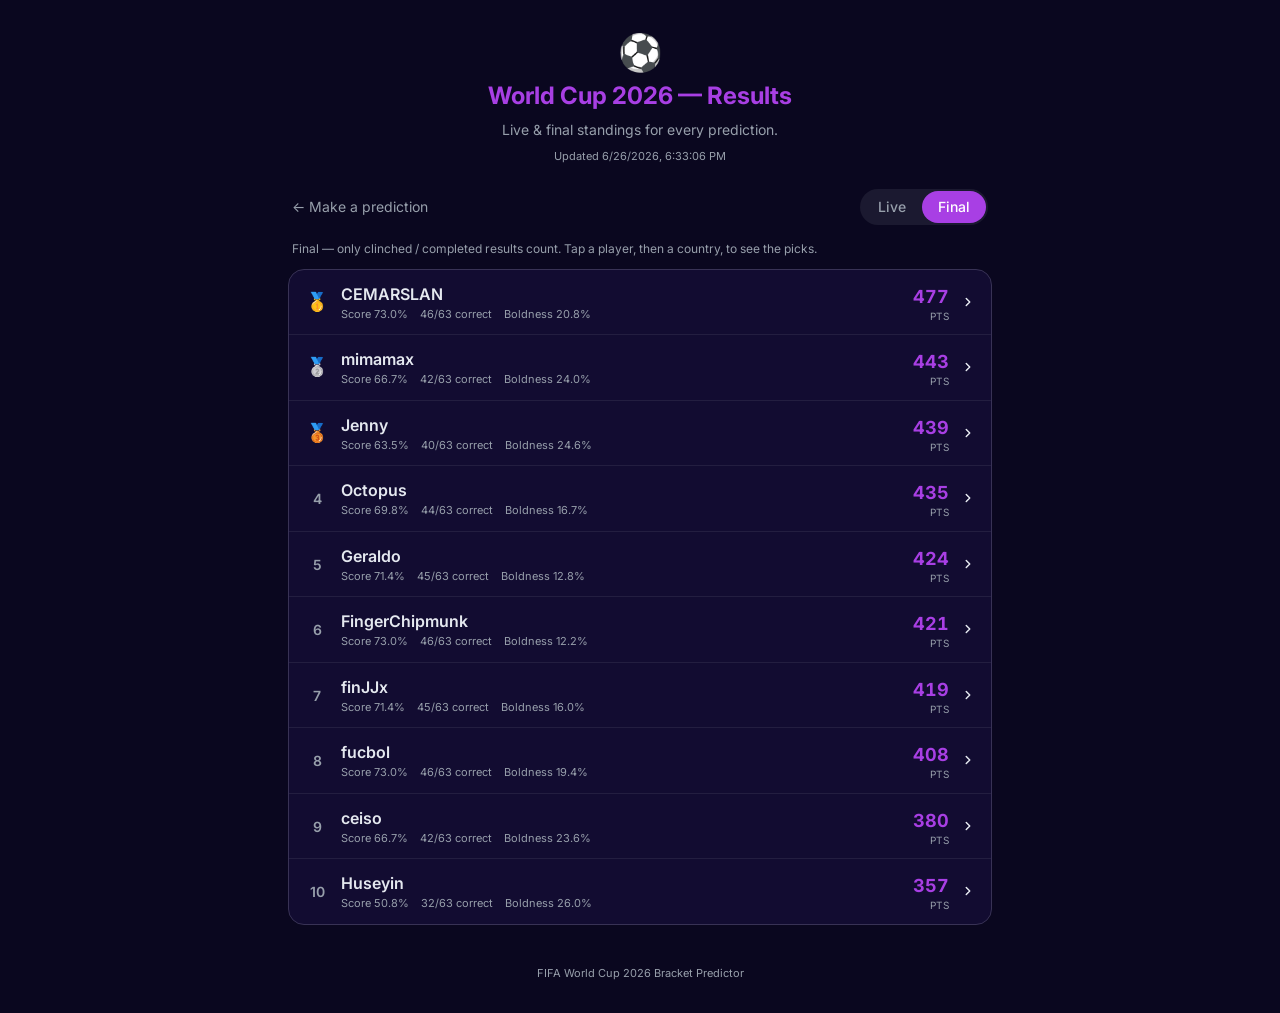
==== commit 2ecb082c: "results: refresh 2026-06-26T18:33Z" ====
--- a/results/index.html
+++ b/results/index.html
@@ -9,9 +9,9 @@
     <link rel="preconnect" href="https://fonts.googleapis.com" />
     <link rel="preconnect" href="https://fonts.gstatic.com" crossorigin />
     <link href="https://fonts.googleapis.com/css2?family=Inter:wght@400;500;600;700&display=swap" rel="stylesheet" />
-    <script type="module" crossorigin src="../assets/results-5fPCGPWJ.js"></script>
-    <link rel="modulepreload" crossorigin href="../assets/jsx-runtime-B74kg0k2.js">
-    <link rel="stylesheet" crossorigin href="../assets/jsx-runtime-T3iXH00b.css">
+    <script type="module" crossorigin src="../assets/results-Ce5fX4yV.js"></script>
+    <link rel="modulepreload" crossorigin href="../assets/jsx-runtime-CzwvvFzG.js">
+    <link rel="stylesheet" crossorigin href="../assets/jsx-runtime-Wp7bPzGX.css">
   </head>
   <body>
     <div id="root"></div>
--- a/assets/jsx-runtime-Wp7bPzGX.css
+++ b/assets/jsx-runtime-Wp7bPzGX.css
@@ -0,0 +1,2 @@
+/*! tailwindcss v4.3.0 | MIT License | https://tailwindcss.com */
+@layer properties{@supports (((-webkit-hyphens:none)) and (not (margin-trim:inline))) or ((-moz-orient:inline) and (not (color:rgb(from red r g b)))){*,:before,:after,::backdrop{--tw-rotate-x:initial;--tw-rotate-y:initial;--tw-rotate-z:initial;--tw-skew-x:initial;--tw-skew-y:initial;--tw-space-y-reverse:0;--tw-border-style:solid;--tw-leading:initial;--tw-font-weight:initial;--tw-tracking:initial;--tw-ordinal:initial;--tw-slashed-zero:initial;--tw-numeric-figure:initial;--tw-numeric-spacing:initial;--tw-numeric-fraction:initial;--tw-shadow:0 0 #0000;--tw-shadow-color:initial;--tw-shadow-alpha:100%;--tw-inset-shadow:0 0 #0000;--tw-inset-shadow-color:initial;--tw-inset-shadow-alpha:100%;--tw-ring-color:initial;--tw-ring-shadow:0 0 #0000;--tw-inset-ring-color:initial;--tw-inset-ring-shadow:0 0 #0000;--tw-ring-inset:initial;--tw-ring-offset-width:0px;--tw-ring-offset-color:#fff;--tw-ring-offset-shadow:0 0 #0000;--tw-blur:initial;--tw-brightness:initial;--tw-contrast:initial;--tw-grayscale:initial;--tw-hue-rotate:initial;--tw-invert:initial;--tw-opacity:initial;--tw-saturate:initial;--tw-sepia:initial;--tw-drop-shadow:initial;--tw-drop-shadow-color:initial;--tw-drop-shadow-alpha:100%;--tw-drop-shadow-size:initial;--tw-backdrop-blur:initial;--tw-backdrop-brightness:initial;--tw-backdrop-contrast:initial;--tw-backdrop-grayscale:initial;--tw-backdrop-hue-rotate:initial;--tw-backdrop-invert:initial;--tw-backdrop-opacity:initial;--tw-backdrop-saturate:initial;--tw-backdrop-sepia:initial;--tw-duration:initial}}}@layer theme{:root,:host{--font-sans:ui-sans-serif, system-ui, sans-serif, "Apple Color Emoji", "Segoe UI Emoji", "Segoe UI Symbol", "Noto Color Emoji";--font-mono:ui-monospace, SFMono-Regular, Menlo, Monaco, Consolas, "Liberation Mono", "Courier New", monospace;--color-red-50:oklch(97.1% .013 17.38);--color-red-200:oklch(88.5% .062 18.334);--color-red-600:oklch(57.7% .245 27.325);--color-red-700:oklch(50.5% .213 27.518);--color-red-800:oklch(44.4% .177 26.899);--color-amber-50:oklch(98.7% .022 95.277);--color-green-50:oklch(98.2% .018 155.826);--color-green-600:oklch(62.7% .194 149.214);--color-blue-50:oklch(97% .014 254.604);--color-blue-600:oklch(54.6% .245 262.881);--color-blue-700:oklch(48.8% .243 264.376);--color-gray-50:oklch(98.5% .002 247.839);--color-gray-100:oklch(96.7% .003 264.542);--color-gray-200:oklch(92.8% .006 264.531);--color-gray-300:oklch(87.2% .01 258.338);--color-gray-400:oklch(70.7% .022 261.325);--color-gray-500:oklch(55.1% .027 264.364);--color-gray-700:oklch(37.3% .034 259.733);--color-white:#fff;--spacing:.25rem;--container-md:28rem;--container-lg:32rem;--container-2xl:42rem;--container-5xl:64rem;--text-xs:.75rem;--text-xs--line-height:calc(1 / .75);--text-sm:.875rem;--text-sm--line-height:calc(1.25 / .875);--text-lg:1.125rem;--text-lg--line-height:calc(1.75 / 1.125);--text-xl:1.25rem;--text-xl--line-height:calc(1.75 / 1.25);--text-2xl:1.5rem;--text-2xl--line-height:calc(2 / 1.5);--text-3xl:1.875rem;--text-3xl--line-height:calc(2.25 / 1.875);--text-4xl:2.25rem;--text-4xl--line-height:calc(2.5 / 2.25);--text-5xl:3rem;--text-5xl--line-height:1;--text-6xl:3.75rem;--text-6xl--line-height:1;--font-weight-normal:400;--font-weight-medium:500;--font-weight-semibold:600;--font-weight-bold:700;--tracking-wide:.025em;--tracking-wider:.05em;--tracking-widest:.1em;--leading-relaxed:1.625;--radius-xl:.75rem;--radius-2xl:1rem;--animate-pulse:pulse 2s cubic-bezier(.4, 0, .6, 1) infinite;--default-transition-duration:.15s;--default-transition-timing-function:cubic-bezier(.4, 0, .2, 1);--default-font-family:var(--font-sans);--default-mono-font-family:var(--font-mono)}}@layer base{*,:after,:before,::backdrop{box-sizing:border-box;border:0 solid;margin:0;padding:0}::file-selector-button{box-sizing:border-box;border:0 solid;margin:0;padding:0}html,:host{-webkit-text-size-adjust:100%;tab-size:4;line-height:1.5;font-family:var(--default-font-family,ui-sans-serif, system-ui, sans-serif, "Apple Color Emoji", "Segoe UI Emoji", "Segoe UI Symbol", "Noto Color Emoji");font-feature-settings:var(--default-font-feature-settings,normal);font-variation-settings:var(--default-font-variation-settings,normal);-webkit-tap-highlight-color:transparent}hr{height:0;color:inherit;border-top-width:1px}abbr:where([title]){-webkit-text-decoration:underline dotted;text-decoration:underline dotted}h1,h2,h3,h4,h5,h6{font-size:inherit;font-weight:inherit}a{color:inherit;-webkit-text-decoration:inherit;-webkit-text-decoration:inherit;-webkit-text-decoration:inherit;-webkit-text-decoration:inherit;text-decoration:inherit}b,strong{font-weight:bolder}code,kbd,samp,pre{font-family:var(--default-mono-font-family,ui-monospace, SFMono-Regular, Menlo, Monaco, Consolas, "Liberation Mono", "Courier New", monospace);font-feature-settings:var(--default-mono-font-feature-settings,normal);font-variation-settings:var(--default-mono-font-variation-settings,normal);font-size:1em}small{font-size:80%}sub,sup{vertical-align:baseline;font-size:75%;line-height:0;position:relative}sub{bottom:-.25em}sup{top:-.5em}table{text-indent:0;border-color:inherit;border-collapse:collapse}:-moz-focusring{outline:auto}progress{vertical-align:baseline}summary{display:list-item}ol,ul,menu{list-style:none}img,svg,video,canvas,audio,iframe,embed,object{vertical-align:middle;display:block}img,video{max-width:100%;height:auto}button,input,select,optgroup,textarea{font:inherit;font-feature-settings:inherit;font-variation-settings:inherit;letter-spacing:inherit;color:inherit;opacity:1;background-color:#0000;border-radius:0}::file-selector-button{font:inherit;font-feature-settings:inherit;font-variation-settings:inherit;letter-spacing:inherit;color:inherit;opacity:1;background-color:#0000;border-radius:0}:where(select:is([multiple],[size])) optgroup{font-weight:bolder}:where(select:is([multiple],[size])) optgroup option{padding-inline-start:20px}::file-selector-button{margin-inline-end:4px}::placeholder{opacity:1}@supports (not ((-webkit-appearance:-apple-pay-button))) or (contain-intrinsic-size:1px){::placeholder{color:currentColor}@supports (color:color-mix(in lab, red, red)){::placeholder{color:color-mix(in oklab, currentcolor 50%, transparent)}}}textarea{resize:vertical}::-webkit-search-decoration{-webkit-appearance:none}::-webkit-date-and-time-value{min-height:1lh;text-align:inherit}::-webkit-datetime-edit{display:inline-flex}::-webkit-datetime-edit-fields-wrapper{padding:0}::-webkit-datetime-edit{padding-block:0}::-webkit-datetime-edit-year-field{padding-block:0}::-webkit-datetime-edit-month-field{padding-block:0}::-webkit-datetime-edit-day-field{padding-block:0}::-webkit-datetime-edit-hour-field{padding-block:0}::-webkit-datetime-edit-minute-field{padding-block:0}::-webkit-datetime-edit-second-field{padding-block:0}::-webkit-datetime-edit-millisecond-field{padding-block:0}::-webkit-datetime-edit-meridiem-field{padding-block:0}::-webkit-calendar-picker-indicator{line-height:1}:-moz-ui-invalid{box-shadow:none}button,input:where([type=button],[type=reset],[type=submit]){appearance:button}::file-selector-button{appearance:button}::-webkit-inner-spin-button{height:auto}::-webkit-outer-spin-button{height:auto}[hidden]:where(:not([hidden=until-found])){display:none!important}*{box-sizing:border-box}body{background-color:var(--background);color:var(--foreground);min-height:100vh}}@layer components;@layer utilities{.pointer-events-auto{pointer-events:auto}.pointer-events-none{pointer-events:none}.collapse{visibility:collapse}.visible{visibility:visible}.absolute{position:absolute}.fixed{position:fixed}.relative{position:relative}.static{position:static}.inset-0{inset:calc(var(--spacing) * 0)}.inset-x-0{inset-inline:calc(var(--spacing) * 0)}.inset-y-0{inset-block:calc(var(--spacing) * 0)}.bottom-6{bottom:calc(var(--spacing) * 6)}.left-0{left:calc(var(--spacing) * 0)}.z-10{z-index:10}.z-50{z-index:50}.container{width:100%}@media (width>=40rem){.container{max-width:40rem}}@media (width>=48rem){.container{max-width:48rem}}@media (width>=64rem){.container{max-width:64rem}}@media (width>=80rem){.container{max-width:80rem}}@media (width>=96rem){.container{max-width:96rem}}.mx-1{margin-inline:calc(var(--spacing) * 1)}.mx-3{margin-inline:calc(var(--spacing) * 3)}.mx-auto{margin-inline:auto}.mt-0\.5{margin-top:calc(var(--spacing) * .5)}.mt-1{margin-top:calc(var(--spacing) * 1)}.mt-2{margin-top:calc(var(--spacing) * 2)}.mt-3{margin-top:calc(var(--spacing) * 3)}.mt-4{margin-top:calc(var(--spacing) * 4)}.mt-10{margin-top:calc(var(--spacing) * 10)}.mb-1{margin-bottom:calc(var(--spacing) * 1)}.mb-1\.5{margin-bottom:calc(var(--spacing) * 1.5)}.mb-3{margin-bottom:calc(var(--spacing) * 3)}.mb-4{margin-bottom:calc(var(--spacing) * 4)}.mb-6{margin-bottom:calc(var(--spacing) * 6)}.mb-8{margin-bottom:calc(var(--spacing) * 8)}.ml-auto{margin-left:auto}.block{display:block}.contents{display:contents}.flex{display:flex}.grid{display:grid}.hidden{display:none}.inline{display:inline}.inline-flex{display:inline-flex}.table{display:table}.h-1{height:calc(var(--spacing) * 1)}.h-1\.5{height:calc(var(--spacing) * 1.5)}.h-3{height:calc(var(--spacing) * 3)}.h-4{height:calc(var(--spacing) * 4)}.h-5{height:calc(var(--spacing) * 5)}.h-6{height:calc(var(--spacing) * 6)}.h-7{height:calc(var(--spacing) * 7)}.h-8{height:calc(var(--spacing) * 8)}.h-10{height:calc(var(--spacing) * 10)}.h-64{height:calc(var(--spacing) * 64)}.h-full{height:100%}.h-px{height:1px}.min-h-screen{min-height:100vh}.w-1\/3{width:33.3333%}.w-3{width:calc(var(--spacing) * 3)}.w-4{width:calc(var(--spacing) * 4)}.w-5{width:calc(var(--spacing) * 5)}.w-6{width:calc(var(--spacing) * 6)}.w-7{width:calc(var(--spacing) * 7)}.w-8{width:calc(var(--spacing) * 8)}.w-12{width:calc(var(--spacing) * 12)}.w-full{width:100%}.max-w-2xl{max-width:var(--container-2xl)}.max-w-5xl{max-width:var(--container-5xl)}.max-w-lg{max-width:var(--container-lg)}.max-w-md{max-width:var(--container-md)}.min-w-0{min-width:calc(var(--spacing) * 0)}.flex-1{flex:1}.flex-shrink-0,.shrink-0{flex-shrink:0}.border-collapse{border-collapse:collapse}.transform{transform:var(--tw-rotate-x,) var(--tw-rotate-y,) var(--tw-rotate-z,) var(--tw-skew-x,) var(--tw-skew-y,)}.animate-pulse{animation:var(--animate-pulse)}.cursor-grab{cursor:grab}.cursor-not-allowed{cursor:not-allowed}.cursor-pointer{cursor:pointer}.grid-cols-1{grid-template-columns:repeat(1,minmax(0,1fr))}.grid-cols-2{grid-template-columns:repeat(2,minmax(0,1fr))}.flex-col{flex-direction:column}.flex-wrap{flex-wrap:wrap}.items-baseline{align-items:baseline}.items-center{align-items:center}.items-start{align-items:flex-start}.justify-between{justify-content:space-between}.justify-center{justify-content:center}.justify-end{justify-content:flex-end}.gap-0{gap:calc(var(--spacing) * 0)}.gap-0\.5{gap:calc(var(--spacing) * .5)}.gap-1{gap:calc(var(--spacing) * 1)}.gap-1\.5{gap:calc(var(--spacing) * 1.5)}.gap-2{gap:calc(var(--spacing) * 2)}.gap-3{gap:calc(var(--spacing) * 3)}.gap-4{gap:calc(var(--spacing) * 4)}:where(.space-y-1>:not(:last-child)){--tw-space-y-reverse:0;margin-block-start:calc(calc(var(--spacing) * 1) * var(--tw-space-y-reverse));margin-block-end:calc(calc(var(--spacing) * 1) * calc(1 - var(--tw-space-y-reverse)))}:where(.space-y-1\.5>:not(:last-child)){--tw-space-y-reverse:0;margin-block-start:calc(calc(var(--spacing) * 1.5) * var(--tw-space-y-reverse));margin-block-end:calc(calc(var(--spacing) * 1.5) * calc(1 - var(--tw-space-y-reverse)))}:where(.space-y-2>:not(:last-child)){--tw-space-y-reverse:0;margin-block-start:calc(calc(var(--spacing) * 2) * var(--tw-space-y-reverse));margin-block-end:calc(calc(var(--spacing) * 2) * calc(1 - var(--tw-space-y-reverse)))}:where(.space-y-3>:not(:last-child)){--tw-space-y-reverse:0;margin-block-start:calc(calc(var(--spacing) * 3) * var(--tw-space-y-reverse));margin-block-end:calc(calc(var(--spacing) * 3) * calc(1 - var(--tw-space-y-reverse)))}:where(.space-y-4>:not(:last-child)){--tw-space-y-reverse:0;margin-block-start:calc(calc(var(--spacing) * 4) * var(--tw-space-y-reverse));margin-block-end:calc(calc(var(--spacing) * 4) * calc(1 - var(--tw-space-y-reverse)))}:where(.space-y-5>:not(:last-child)){--tw-space-y-reverse:0;margin-block-start:calc(calc(var(--spacing) * 5) * var(--tw-space-y-reverse));margin-block-end:calc(calc(var(--spacing) * 5) * calc(1 - var(--tw-space-y-reverse)))}:where(.space-y-6>:not(:last-child)){--tw-space-y-reverse:0;margin-block-start:calc(calc(var(--spacing) * 6) * var(--tw-space-y-reverse));margin-block-end:calc(calc(var(--spacing) * 6) * calc(1 - var(--tw-space-y-reverse)))}.gap-x-3{column-gap:calc(var(--spacing) * 3)}.gap-x-5{column-gap:calc(var(--spacing) * 5)}.gap-y-1{row-gap:calc(var(--spacing) * 1)}.truncate{text-overflow:ellipsis;white-space:nowrap;overflow:hidden}.overflow-hidden{overflow:hidden}.overflow-x-auto{overflow-x:auto}.rounded{border-radius:.25rem}.rounded-2xl{border-radius:var(--radius-2xl)}.rounded-full{border-radius:3.40282e38px}.rounded-lg{border-radius:var(--radius)}.rounded-xl{border-radius:var(--radius-xl)}.border{border-style:var(--tw-border-style);border-width:1px}.border-gray-200{border-color:var(--color-gray-200)}.border-red-200{border-color:var(--color-red-200)}.bg-amber-50{background-color:var(--color-amber-50)}.bg-blue-50{background-color:var(--color-blue-50)}.bg-blue-600{background-color:var(--color-blue-600)}.bg-gray-50{background-color:var(--color-gray-50)}.bg-gray-200{background-color:var(--color-gray-200)}.bg-green-50{background-color:var(--color-green-50)}.bg-red-50{background-color:var(--color-red-50)}.bg-red-600{background-color:var(--color-red-600)}.p-0\.5{padding:calc(var(--spacing) * .5)}.p-4{padding:calc(var(--spacing) * 4)}.p-5{padding:calc(var(--spacing) * 5)}.p-6{padding:calc(var(--spacing) * 6)}.p-8{padding:calc(var(--spacing) * 8)}.p-12{padding:calc(var(--spacing) * 12)}.px-1{padding-inline:calc(var(--spacing) * 1)}.px-1\.5{padding-inline:calc(var(--spacing) * 1.5)}.px-2{padding-inline:calc(var(--spacing) * 2)}.px-2\.5{padding-inline:calc(var(--spacing) * 2.5)}.px-3{padding-inline:calc(var(--spacing) * 3)}.px-4{padding-inline:calc(var(--spacing) * 4)}.px-5{padding-inline:calc(var(--spacing) * 5)}.px-6{padding-inline:calc(var(--spacing) * 6)}.py-0\.5{padding-block:calc(var(--spacing) * .5)}.py-1{padding-block:calc(var(--spacing) * 1)}.py-1\.5{padding-block:calc(var(--spacing) * 1.5)}.py-2{padding-block:calc(var(--spacing) * 2)}.py-2\.5{padding-block:calc(var(--spacing) * 2.5)}.py-3{padding-block:calc(var(--spacing) * 3)}.py-3\.5{padding-block:calc(var(--spacing) * 3.5)}.py-4{padding-block:calc(var(--spacing) * 4)}.py-6{padding-block:calc(var(--spacing) * 6)}.py-8{padding-block:calc(var(--spacing) * 8)}.py-12{padding-block:calc(var(--spacing) * 12)}.pt-0\.5{padding-top:calc(var(--spacing) * .5)}.pt-1{padding-top:calc(var(--spacing) * 1)}.pt-2{padding-top:calc(var(--spacing) * 2)}.pt-4{padding-top:calc(var(--spacing) * 4)}.pb-0{padding-bottom:calc(var(--spacing) * 0)}.pb-3{padding-bottom:calc(var(--spacing) * 3)}.pb-4{padding-bottom:calc(var(--spacing) * 4)}.pb-8{padding-bottom:calc(var(--spacing) * 8)}.pb-20{padding-bottom:calc(var(--spacing) * 20)}.text-center{text-align:center}.text-left{text-align:left}.text-right{text-align:right}.font-mono{font-family:var(--font-mono)}.text-2xl{font-size:var(--text-2xl);line-height:var(--tw-leading,var(--text-2xl--line-height))}.text-3xl{font-size:var(--text-3xl);line-height:var(--tw-leading,var(--text-3xl--line-height))}.text-4xl{font-size:var(--text-4xl);line-height:var(--tw-leading,var(--text-4xl--line-height))}.text-5xl{font-size:var(--text-5xl);line-height:var(--tw-leading,var(--text-5xl--line-height))}.text-6xl{font-size:var(--text-6xl);line-height:var(--tw-leading,var(--text-6xl--line-height))}.text-lg{font-size:var(--text-lg);line-height:var(--tw-leading,var(--text-lg--line-height))}.text-sm{font-size:var(--text-sm);line-height:var(--tw-leading,var(--text-sm--line-height))}.text-xl{font-size:var(--text-xl);line-height:var(--tw-leading,var(--text-xl--line-height))}.text-xs{font-size:var(--text-xs);line-height:var(--tw-leading,var(--text-xs--line-height))}.text-\[9px\]{font-size:9px}.text-\[10px\]{font-size:10px}.text-\[11px\]{font-size:11px}.leading-none{--tw-leading:1;line-height:1}.leading-relaxed{--tw-leading:var(--leading-relaxed);line-height:var(--leading-relaxed)}.font-bold{--tw-font-weight:var(--font-weight-bold);font-weight:var(--font-weight-bold)}.font-medium{--tw-font-weight:var(--font-weight-medium);font-weight:var(--font-weight-medium)}.font-normal{--tw-font-weight:var(--font-weight-normal);font-weight:var(--font-weight-normal)}.font-semibold{--tw-font-weight:var(--font-weight-semibold);font-weight:var(--font-weight-semibold)}.tracking-wide{--tw-tracking:var(--tracking-wide);letter-spacing:var(--tracking-wide)}.tracking-wider{--tw-tracking:var(--tracking-wider);letter-spacing:var(--tracking-wider)}.tracking-widest{--tw-tracking:var(--tracking-widest);letter-spacing:var(--tracking-widest)}.break-words{overflow-wrap:break-word}.whitespace-nowrap{white-space:nowrap}.text-foreground\/30{color:var(--foreground)}@supports (color:color-mix(in lab, red, red)){.text-foreground\/30{color:color-mix(in oklab, var(--foreground) 30%, transparent)}}.text-foreground\/40{color:var(--foreground)}@supports (color:color-mix(in lab, red, red)){.text-foreground\/40{color:color-mix(in oklab, var(--foreground) 40%, transparent)}}.text-foreground\/50{color:var(--foreground)}@supports (color:color-mix(in lab, red, red)){.text-foreground\/50{color:color-mix(in oklab, var(--foreground) 50%, transparent)}}.text-foreground\/60{color:var(--foreground)}@supports (color:color-mix(in lab, red, red)){.text-foreground\/60{color:color-mix(in oklab, var(--foreground) 60%, transparent)}}.text-gray-300{color:var(--color-gray-300)}.text-gray-400{color:var(--color-gray-400)}.text-gray-500{color:var(--color-gray-500)}.text-gray-700{color:var(--color-gray-700)}.text-green-600{color:var(--color-green-600)}.text-red-600{color:var(--color-red-600)}.text-red-800{color:var(--color-red-800)}.text-white{color:var(--color-white)}.uppercase{text-transform:uppercase}.italic{font-style:italic}.ordinal{--tw-ordinal:ordinal;font-variant-numeric:var(--tw-ordinal,) var(--tw-slashed-zero,) var(--tw-numeric-figure,) var(--tw-numeric-spacing,) var(--tw-numeric-fraction,)}.tabular-nums{--tw-numeric-spacing:tabular-nums;font-variant-numeric:var(--tw-ordinal,) var(--tw-slashed-zero,) var(--tw-numeric-figure,) var(--tw-numeric-spacing,) var(--tw-numeric-fraction,)}.underline{text-decoration-line:underline}.opacity-60{opacity:.6}.opacity-95{opacity:.95}.shadow-sm{--tw-shadow:0 1px 3px 0 var(--tw-shadow-color,#0000001a), 0 1px 2px -1px var(--tw-shadow-color,#0000001a);box-shadow:var(--tw-inset-shadow), var(--tw-inset-ring-shadow), var(--tw-ring-offset-shadow), var(--tw-ring-shadow), var(--tw-shadow)}.filter{filter:var(--tw-blur,) var(--tw-brightness,) var(--tw-contrast,) var(--tw-grayscale,) var(--tw-hue-rotate,) var(--tw-invert,) var(--tw-saturate,) var(--tw-sepia,) var(--tw-drop-shadow,)}.backdrop-filter{-webkit-backdrop-filter:var(--tw-backdrop-blur,) var(--tw-backdrop-brightness,) var(--tw-backdrop-contrast,) var(--tw-backdrop-grayscale,) var(--tw-backdrop-hue-rotate,) var(--tw-backdrop-invert,) var(--tw-backdrop-opacity,) var(--tw-backdrop-saturate,) var(--tw-backdrop-sepia,);backdrop-filter:var(--tw-backdrop-blur,) var(--tw-backdrop-brightness,) var(--tw-backdrop-contrast,) var(--tw-backdrop-grayscale,) var(--tw-backdrop-hue-rotate,) var(--tw-backdrop-invert,) var(--tw-backdrop-opacity,) var(--tw-backdrop-saturate,) var(--tw-backdrop-sepia,)}.transition{transition-property:color,background-color,border-color,outline-color,text-decoration-color,fill,stroke,--tw-gradient-from,--tw-gradient-via,--tw-gradient-to,opacity,box-shadow,transform,translate,scale,rotate,filter,-webkit-backdrop-filter,backdrop-filter,display,content-visibility,overlay,pointer-events;transition-timing-function:var(--tw-ease,var(--default-transition-timing-function));transition-duration:var(--tw-duration,var(--default-transition-duration))}.transition-all{transition-property:all;transition-timing-function:var(--tw-ease,var(--default-transition-timing-function));transition-duration:var(--tw-duration,var(--default-transition-duration))}.transition-colors{transition-property:color,background-color,border-color,outline-color,text-decoration-color,fill,stroke,--tw-gradient-from,--tw-gradient-via,--tw-gradient-to;transition-timing-function:var(--tw-ease,var(--default-transition-timing-function));transition-duration:var(--tw-duration,var(--default-transition-duration))}.transition-opacity{transition-property:opacity;transition-timing-function:var(--tw-ease,var(--default-transition-timing-function));transition-duration:var(--tw-duration,var(--default-transition-duration))}.duration-150{--tw-duration:.15s;transition-duration:.15s}.outline-none{--tw-outline-style:none;outline-style:none}@media (hover:hover){.hover\:bg-blue-700:hover{background-color:var(--color-blue-700)}.hover\:bg-gray-100:hover{background-color:var(--color-gray-100)}.hover\:bg-red-700:hover{background-color:var(--color-red-700)}.hover\:underline:hover{text-decoration-line:underline}.hover\:opacity-80:hover{opacity:.8}.hover\:opacity-90:hover{opacity:.9}}.focus\:outline-none:focus{--tw-outline-style:none;outline-style:none}.active\:cursor-grabbing:active{cursor:grabbing}.disabled\:cursor-not-allowed:disabled{cursor:not-allowed}.disabled\:opacity-40:disabled{opacity:.4}.disabled\:opacity-50:disabled{opacity:.5}.disabled\:opacity-60:disabled{opacity:.6}@media (width>=40rem){.sm\:hidden{display:none}.sm\:inline{display:inline}.sm\:px-2{padding-inline:calc(var(--spacing) * 2)}.sm\:px-4{padding-inline:calc(var(--spacing) * 4)}.sm\:text-3xl{font-size:var(--text-3xl);line-height:var(--tw-leading,var(--text-3xl--line-height))}}@media (width>=48rem){.md\:hidden{display:none}.md\:grid-cols-2{grid-template-columns:repeat(2,minmax(0,1fr))}.md\:pb-0{padding-bottom:calc(var(--spacing) * 0)}}}:root{--lightningcss-light: ;--lightningcss-dark:initial;color-scheme:dark;font-synthesis:none;text-rendering:optimizelegibility;-webkit-font-smoothing:antialiased;-moz-osx-font-smoothing:grayscale;--background:oklch(15% .05 285);--foreground:oklch(93% .01 260);--card:oklch(19% .07 285);--card-foreground:oklch(93% .01 260);--popover:oklch(19% .07 285);--popover-foreground:oklch(93% .01 260);--primary:oklch(59% .24 310);--primary-foreground:oklch(100% 0 0);--secondary:oklch(25% .04 295);--secondary-foreground:oklch(93% .01 260);--muted:oklch(25% .04 295);--muted-foreground:oklch(70% .02 260);--accent:oklch(85% .18 85);--accent-foreground:oklch(15% .05 285);--destructive:oklch(35% .13 25);--destructive-foreground:oklch(93% .01 260);--border:oklch(34% .06 290);--input:oklch(34% .06 290);--ring:oklch(59% .24 310);--radius:.5rem;--success:oklch(25% .06 145);--success-foreground:oklch(82% .1 145);--connector-accent:oklch(72% .18 17);font-family:Inter,system-ui,Avenir,Helvetica,Arial,sans-serif;font-weight:400;line-height:1.5}.crystal-card{background:linear-gradient(180deg, #ffffff14 0%, #ffffff06 6%, transparent 16%), linear-gradient(0deg, #ffffff06 0%, #ffffff05 8%, transparent 20%), radial-gradient(ellipse 80% 60% at 30% 70%, var(--primary) 0%, transparent 60%), radial-gradient(ellipse 60% 40% at 75% 25%, var(--accent) 0%, transparent 50%), linear-gradient(155deg, var(--card) 0%, var(--card) 100%);position:relative;overflow:hidden}@supports (color:color-mix(in lab, red, red)){.crystal-card{background:linear-gradient(180deg, #ffffff14 0%, #ffffff06 6%, transparent 16%), linear-gradient(0deg, #ffffff06 0%, #ffffff05 8%, transparent 20%), radial-gradient(ellipse 80% 60% at 30% 70%, color-mix(in oklch, var(--primary) 8%, transparent) 0%, transparent 60%), radial-gradient(ellipse 60% 40% at 75% 25%, color-mix(in oklch, var(--accent) 6%, transparent) 0%, transparent 50%), linear-gradient(155deg, color-mix(in oklch, var(--card) 45%, transparent) 0%, color-mix(in oklch, var(--card) 25%, transparent) 100%)}}.crystal-card{-webkit-backdrop-filter:blur(22px)saturate(1.7)brightness(1.08);box-shadow:inset 0 1px 0 0 #ffffff25, inset 0 3px 6px -2px #ffffff0b, inset 0 -1px 0 0 #ffffff09, inset 0 -8px 20px -10px var(--primary), inset 2px 0 6px -3px #ffffff07;border:1px solid #ffffff29;border-color:#ffffff29 #ffffff06 #ffffff09 #ffffff14}@supports (color:color-mix(in lab, red, red)){.crystal-card{box-shadow:inset 0 1px 0 0 #ffffff25, inset 0 3px 6px -2px #ffffff0b, inset 0 -1px 0 0 #ffffff09, inset 0 -8px 20px -10px color-mix(in oklch, var(--primary) 8%, transparent), inset 2px 0 6px -3px #ffffff07}}.crystal-card{transition:all .25s}.crystal-card:before{content:"";pointer-events:none;border-radius:inherit;background:linear-gradient(160deg, #ffffffd9 0%, var(--accent) 25%, var(--primary) 50%, var(--accent) 75%, #ffffff80 100%);padding:2px;position:absolute;inset:0}@supports (color:color-mix(in lab, red, red)){.crystal-card:before{background:linear-gradient(160deg, #ffffffd9 0%, color-mix(in oklch,var(--accent) 80%,transparent) 25%, color-mix(in oklch,var(--primary) 70%,transparent) 50%, color-mix(in oklch,var(--accent) 60%,transparent) 75%, #ffffff80 100%)}}.crystal-card:before{-webkit-mask-composite:xor;opacity:.7;-webkit-mask-composite:xor;-webkit-mask-source-type:auto,auto;-webkit-mask-composite:xor;-webkit-mask-source-type:auto,auto;transition:opacity .25s;-webkit-mask-image:linear-gradient(#fff 0 0),linear-gradient(#fff 0 0);mask-image:linear-gradient(#fff 0 0),linear-gradient(#fff 0 0);-webkit-mask-position:0 0,0 0;mask-position:0 0,0 0;-webkit-mask-size:auto,auto;mask-size:auto,auto;-webkit-mask-repeat:repeat,repeat;mask-repeat:repeat,repeat;-webkit-mask-clip:content-box,border-box;mask-clip:content-box,border-box;-webkit-mask-origin:content-box,border-box;mask-origin:content-box,border-box;-webkit-mask-composite:xor;mask-composite:exclude;-webkit-mask-source-type:auto,auto;mask-mode:match-source,match-source}.crystal-card:after{content:"";pointer-events:none;background:linear-gradient(115deg,#0000 34%,#ffffff0b 41%,#ffffff05 47%,#0000 52%);border-radius:4px;position:absolute;inset:10px}.crystal-card:hover{box-shadow:inset 0 1px 0 0 #ffffff29, inset 0 3px 6px -2px #ffffff0e, inset 0 -1px 0 0 #ffffff0b, inset 2px 0 6px -3px #ffffff09, 0 4px 24px var(--accent), 0 0 10px var(--accent)}@supports (color:color-mix(in lab, red, red)){.crystal-card:hover{box-shadow:inset 0 1px 0 0 #ffffff29, inset 0 3px 6px -2px #ffffff0e, inset 0 -1px 0 0 #ffffff0b, inset 2px 0 6px -3px #ffffff09, 0 4px 24px color-mix(in oklch,var(--accent) 24.5%,transparent), 0 0 10px color-mix(in oklch,var(--accent) 14%,transparent)}}.crystal-card:hover:before{opacity:.9}.crystal-card-highlighted:before{z-index:2;padding:var(--prismatic-thickness,3px);opacity:.85}.crystal-bevel{--bevel:10px;pointer-events:none;border-radius:inherit;z-index:1;opacity:var(--bevel-opacity,1);background:linear-gradient(180deg, #ffffff47 0%, #ffffff1a 45%, #ffffff03 100%) 0 0/100% var(--bevel) no-repeat, linear-gradient(0deg, #0000003d 0%, #00000014 50%, #00000003 100%) 0 100%/100% var(--bevel) no-repeat;box-shadow:inset 0 var(--bevel) 0 -1px #ffffff2e, inset 0 calc(-1 * var(--bevel)) 0 -1px #00000026, inset var(--bevel) 0 0 -1px #ffffff1f, inset calc(-1 * var(--bevel)) 0 0 -1px #ffffff1f;position:absolute;inset:0;overflow:hidden}.crystal-bevel:before{content:"";width:var(--bevel);background:linear-gradient(90deg,#ffffff42 0%,#ffffff0f 50%,#0000 100%);position:absolute;top:0;bottom:0;left:0}.crystal-bevel:after{content:"";width:var(--bevel);background:linear-gradient(270deg,#ffffff42 0%,#ffffff0f 50%,#0000 100%);position:absolute;top:0;bottom:0;right:0}@keyframes sparkle-pulse{0%,to{opacity:.4;transform:scale(.8)}50%{opacity:1;transform:scale(1.2)}}@media (prefers-reduced-motion:reduce){.crystal-card,.crystal-card:before{transition:none}}.scrollbar-hide{-ms-overflow-style:none;scrollbar-width:none}.scrollbar-hide::-webkit-scrollbar{display:none}@property --tw-rotate-x{syntax:"*";inherits:false}@property --tw-rotate-y{syntax:"*";inherits:false}@property --tw-rotate-z{syntax:"*";inherits:false}@property --tw-skew-x{syntax:"*";inherits:false}@property --tw-skew-y{syntax:"*";inherits:false}@property --tw-space-y-reverse{syntax:"*";inherits:false;initial-value:0}@property --tw-border-style{syntax:"*";inherits:false;initial-value:solid}@property --tw-leading{syntax:"*";inherits:false}@property --tw-font-weight{syntax:"*";inherits:false}@property --tw-tracking{syntax:"*";inherits:false}@property --tw-ordinal{syntax:"*";inherits:false}@property --tw-slashed-zero{syntax:"*";inherits:false}@property --tw-numeric-figure{syntax:"*";inherits:false}@property --tw-numeric-spacing{syntax:"*";inherits:false}@property --tw-numeric-fraction{syntax:"*";inherits:false}@property --tw-shadow{syntax:"*";inherits:false;initial-value:0 0 #0000}@property --tw-shadow-color{syntax:"*";inherits:false}@property --tw-shadow-alpha{syntax:"<percentage>";inherits:false;initial-value:100%}@property --tw-inset-shadow{syntax:"*";inherits:false;initial-value:0 0 #0000}@property --tw-inset-shadow-color{syntax:"*";inherits:false}@property --tw-inset-shadow-alpha{syntax:"<percentage>";inherits:false;initial-value:100%}@property --tw-ring-color{syntax:"*";inherits:false}@property --tw-ring-shadow{syntax:"*";inherits:false;initial-value:0 0 #0000}@property --tw-inset-ring-color{syntax:"*";inherits:false}@property --tw-inset-ring-shadow{syntax:"*";inherits:false;initial-value:0 0 #0000}@property --tw-ring-inset{syntax:"*";inherits:false}@property --tw-ring-offset-width{syntax:"<length>";inherits:false;initial-value:0}@property --tw-ring-offset-color{syntax:"*";inherits:false;initial-value:#fff}@property --tw-ring-offset-shadow{syntax:"*";inherits:false;initial-value:0 0 #0000}@property --tw-blur{syntax:"*";inherits:false}@property --tw-brightness{syntax:"*";inherits:false}@property --tw-contrast{syntax:"*";inherits:false}@property --tw-grayscale{syntax:"*";inherits:false}@property --tw-hue-rotate{syntax:"*";inherits:false}@property --tw-invert{syntax:"*";inherits:false}@property --tw-opacity{syntax:"*";inherits:false}@property --tw-saturate{syntax:"*";inherits:false}@property --tw-sepia{syntax:"*";inherits:false}@property --tw-drop-shadow{syntax:"*";inherits:false}@property --tw-drop-shadow-color{syntax:"*";inherits:false}@property --tw-drop-shadow-alpha{syntax:"<percentage>";inherits:false;initial-value:100%}@property --tw-drop-shadow-size{syntax:"*";inherits:false}@property --tw-backdrop-blur{syntax:"*";inherits:false}@property --tw-backdrop-brightness{syntax:"*";inherits:false}@property --tw-backdrop-contrast{syntax:"*";inherits:false}@property --tw-backdrop-grayscale{syntax:"*";inherits:false}@property --tw-backdrop-hue-rotate{syntax:"*";inherits:false}@property --tw-backdrop-invert{syntax:"*";inherits:false}@property --tw-backdrop-opacity{syntax:"*";inherits:false}@property --tw-backdrop-saturate{syntax:"*";inherits:false}@property --tw-backdrop-sepia{syntax:"*";inherits:false}@property --tw-duration{syntax:"*";inherits:false}@keyframes pulse{50%{opacity:.5}}
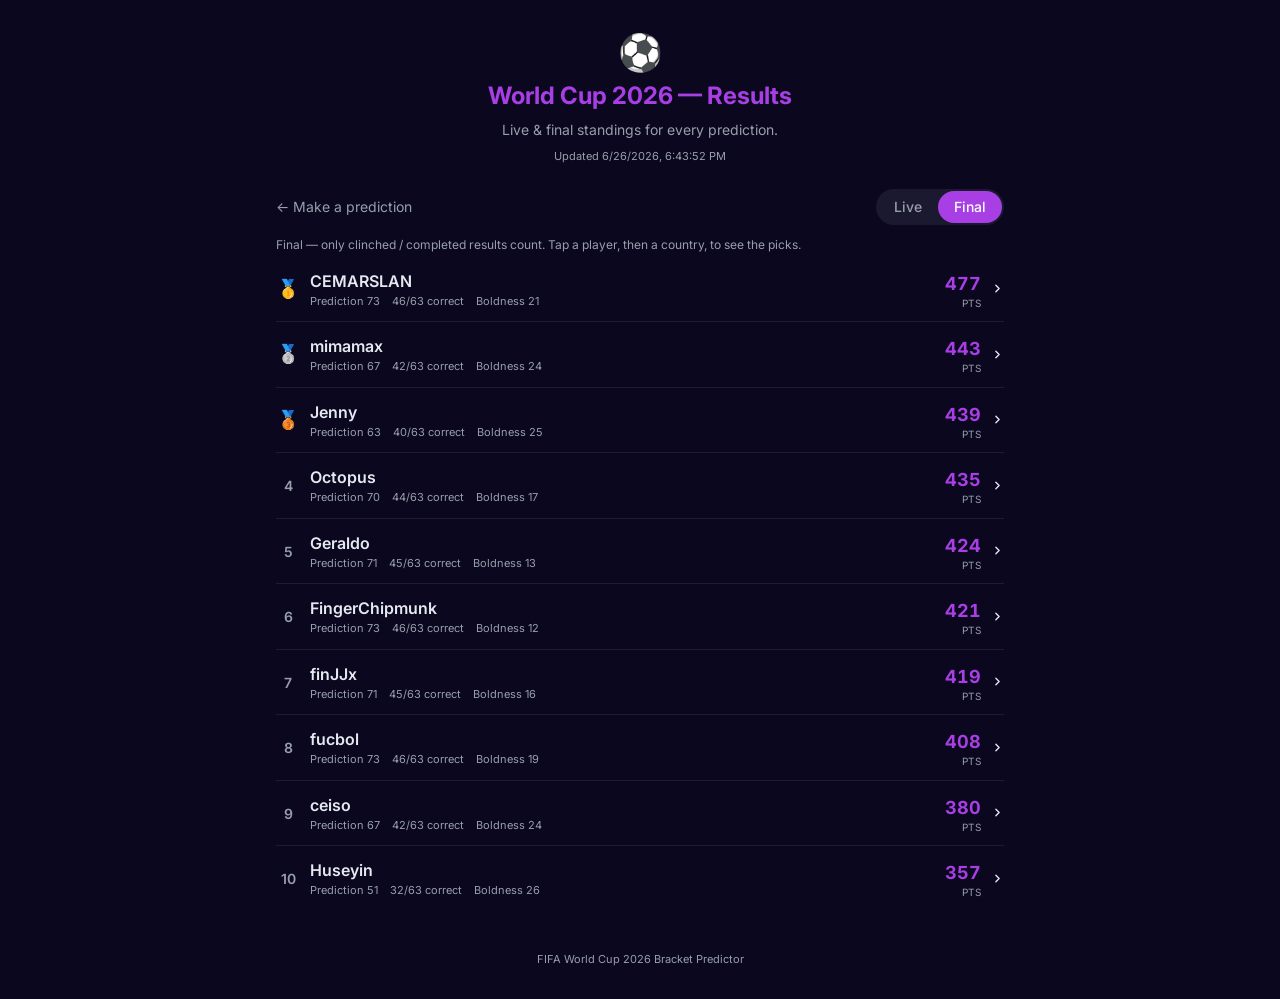
==== commit 22c3167b: "results: refresh 2026-06-26T18:43Z" ====
--- a/results/index.html
+++ b/results/index.html
@@ -9,9 +9,9 @@
     <link rel="preconnect" href="https://fonts.googleapis.com" />
     <link rel="preconnect" href="https://fonts.gstatic.com" crossorigin />
     <link href="https://fonts.googleapis.com/css2?family=Inter:wght@400;500;600;700&display=swap" rel="stylesheet" />
-    <script type="module" crossorigin src="../assets/results-Ce5fX4yV.js"></script>
-    <link rel="modulepreload" crossorigin href="../assets/jsx-runtime-CzwvvFzG.js">
-    <link rel="stylesheet" crossorigin href="../assets/jsx-runtime-Wp7bPzGX.css">
+    <script type="module" crossorigin src="../assets/results-CAVC5MXS.js"></script>
+    <link rel="modulepreload" crossorigin href="../assets/jsx-runtime-CzSnDlEc.js">
+    <link rel="stylesheet" crossorigin href="../assets/jsx-runtime-DlbKiOtp.css">
   </head>
   <body>
     <div id="root"></div>
--- a/assets/jsx-runtime-DlbKiOtp.css
+++ b/assets/jsx-runtime-DlbKiOtp.css
@@ -0,0 +1,2 @@
+/*! tailwindcss v4.3.0 | MIT License | https://tailwindcss.com */
+@layer properties{@supports (((-webkit-hyphens:none)) and (not (margin-trim:inline))) or ((-moz-orient:inline) and (not (color:rgb(from red r g b)))){*,:before,:after,::backdrop{--tw-rotate-x:initial;--tw-rotate-y:initial;--tw-rotate-z:initial;--tw-skew-x:initial;--tw-skew-y:initial;--tw-space-y-reverse:0;--tw-border-style:solid;--tw-leading:initial;--tw-font-weight:initial;--tw-tracking:initial;--tw-ordinal:initial;--tw-slashed-zero:initial;--tw-numeric-figure:initial;--tw-numeric-spacing:initial;--tw-numeric-fraction:initial;--tw-shadow:0 0 #0000;--tw-shadow-color:initial;--tw-shadow-alpha:100%;--tw-inset-shadow:0 0 #0000;--tw-inset-shadow-color:initial;--tw-inset-shadow-alpha:100%;--tw-ring-color:initial;--tw-ring-shadow:0 0 #0000;--tw-inset-ring-color:initial;--tw-inset-ring-shadow:0 0 #0000;--tw-ring-inset:initial;--tw-ring-offset-width:0px;--tw-ring-offset-color:#fff;--tw-ring-offset-shadow:0 0 #0000;--tw-blur:initial;--tw-brightness:initial;--tw-contrast:initial;--tw-grayscale:initial;--tw-hue-rotate:initial;--tw-invert:initial;--tw-opacity:initial;--tw-saturate:initial;--tw-sepia:initial;--tw-drop-shadow:initial;--tw-drop-shadow-color:initial;--tw-drop-shadow-alpha:100%;--tw-drop-shadow-size:initial;--tw-backdrop-blur:initial;--tw-backdrop-brightness:initial;--tw-backdrop-contrast:initial;--tw-backdrop-grayscale:initial;--tw-backdrop-hue-rotate:initial;--tw-backdrop-invert:initial;--tw-backdrop-opacity:initial;--tw-backdrop-saturate:initial;--tw-backdrop-sepia:initial;--tw-duration:initial}}}@layer theme{:root,:host{--font-sans:ui-sans-serif, system-ui, sans-serif, "Apple Color Emoji", "Segoe UI Emoji", "Segoe UI Symbol", "Noto Color Emoji";--font-mono:ui-monospace, SFMono-Regular, Menlo, Monaco, Consolas, "Liberation Mono", "Courier New", monospace;--color-red-50:oklch(97.1% .013 17.38);--color-red-200:oklch(88.5% .062 18.334);--color-red-600:oklch(57.7% .245 27.325);--color-red-700:oklch(50.5% .213 27.518);--color-red-800:oklch(44.4% .177 26.899);--color-amber-50:oklch(98.7% .022 95.277);--color-green-50:oklch(98.2% .018 155.826);--color-green-600:oklch(62.7% .194 149.214);--color-blue-50:oklch(97% .014 254.604);--color-blue-600:oklch(54.6% .245 262.881);--color-blue-700:oklch(48.8% .243 264.376);--color-gray-50:oklch(98.5% .002 247.839);--color-gray-100:oklch(96.7% .003 264.542);--color-gray-200:oklch(92.8% .006 264.531);--color-gray-300:oklch(87.2% .01 258.338);--color-gray-400:oklch(70.7% .022 261.325);--color-gray-500:oklch(55.1% .027 264.364);--color-gray-700:oklch(37.3% .034 259.733);--color-white:#fff;--spacing:.25rem;--container-md:28rem;--container-lg:32rem;--container-2xl:42rem;--container-5xl:64rem;--text-xs:.75rem;--text-xs--line-height:calc(1 / .75);--text-sm:.875rem;--text-sm--line-height:calc(1.25 / .875);--text-lg:1.125rem;--text-lg--line-height:calc(1.75 / 1.125);--text-xl:1.25rem;--text-xl--line-height:calc(1.75 / 1.25);--text-2xl:1.5rem;--text-2xl--line-height:calc(2 / 1.5);--text-3xl:1.875rem;--text-3xl--line-height:calc(2.25 / 1.875);--text-4xl:2.25rem;--text-4xl--line-height:calc(2.5 / 2.25);--text-5xl:3rem;--text-5xl--line-height:1;--text-6xl:3.75rem;--text-6xl--line-height:1;--font-weight-normal:400;--font-weight-medium:500;--font-weight-semibold:600;--font-weight-bold:700;--tracking-wide:.025em;--tracking-wider:.05em;--tracking-widest:.1em;--leading-relaxed:1.625;--radius-xl:.75rem;--radius-2xl:1rem;--animate-pulse:pulse 2s cubic-bezier(.4, 0, .6, 1) infinite;--default-transition-duration:.15s;--default-transition-timing-function:cubic-bezier(.4, 0, .2, 1);--default-font-family:var(--font-sans);--default-mono-font-family:var(--font-mono)}}@layer base{*,:after,:before,::backdrop{box-sizing:border-box;border:0 solid;margin:0;padding:0}::file-selector-button{box-sizing:border-box;border:0 solid;margin:0;padding:0}html,:host{-webkit-text-size-adjust:100%;tab-size:4;line-height:1.5;font-family:var(--default-font-family,ui-sans-serif, system-ui, sans-serif, "Apple Color Emoji", "Segoe UI Emoji", "Segoe UI Symbol", "Noto Color Emoji");font-feature-settings:var(--default-font-feature-settings,normal);font-variation-settings:var(--default-font-variation-settings,normal);-webkit-tap-highlight-color:transparent}hr{height:0;color:inherit;border-top-width:1px}abbr:where([title]){-webkit-text-decoration:underline dotted;text-decoration:underline dotted}h1,h2,h3,h4,h5,h6{font-size:inherit;font-weight:inherit}a{color:inherit;-webkit-text-decoration:inherit;-webkit-text-decoration:inherit;-webkit-text-decoration:inherit;-webkit-text-decoration:inherit;text-decoration:inherit}b,strong{font-weight:bolder}code,kbd,samp,pre{font-family:var(--default-mono-font-family,ui-monospace, SFMono-Regular, Menlo, Monaco, Consolas, "Liberation Mono", "Courier New", monospace);font-feature-settings:var(--default-mono-font-feature-settings,normal);font-variation-settings:var(--default-mono-font-variation-settings,normal);font-size:1em}small{font-size:80%}sub,sup{vertical-align:baseline;font-size:75%;line-height:0;position:relative}sub{bottom:-.25em}sup{top:-.5em}table{text-indent:0;border-color:inherit;border-collapse:collapse}:-moz-focusring{outline:auto}progress{vertical-align:baseline}summary{display:list-item}ol,ul,menu{list-style:none}img,svg,video,canvas,audio,iframe,embed,object{vertical-align:middle;display:block}img,video{max-width:100%;height:auto}button,input,select,optgroup,textarea{font:inherit;font-feature-settings:inherit;font-variation-settings:inherit;letter-spacing:inherit;color:inherit;opacity:1;background-color:#0000;border-radius:0}::file-selector-button{font:inherit;font-feature-settings:inherit;font-variation-settings:inherit;letter-spacing:inherit;color:inherit;opacity:1;background-color:#0000;border-radius:0}:where(select:is([multiple],[size])) optgroup{font-weight:bolder}:where(select:is([multiple],[size])) optgroup option{padding-inline-start:20px}::file-selector-button{margin-inline-end:4px}::placeholder{opacity:1}@supports (not ((-webkit-appearance:-apple-pay-button))) or (contain-intrinsic-size:1px){::placeholder{color:currentColor}@supports (color:color-mix(in lab, red, red)){::placeholder{color:color-mix(in oklab, currentcolor 50%, transparent)}}}textarea{resize:vertical}::-webkit-search-decoration{-webkit-appearance:none}::-webkit-date-and-time-value{min-height:1lh;text-align:inherit}::-webkit-datetime-edit{display:inline-flex}::-webkit-datetime-edit-fields-wrapper{padding:0}::-webkit-datetime-edit{padding-block:0}::-webkit-datetime-edit-year-field{padding-block:0}::-webkit-datetime-edit-month-field{padding-block:0}::-webkit-datetime-edit-day-field{padding-block:0}::-webkit-datetime-edit-hour-field{padding-block:0}::-webkit-datetime-edit-minute-field{padding-block:0}::-webkit-datetime-edit-second-field{padding-block:0}::-webkit-datetime-edit-millisecond-field{padding-block:0}::-webkit-datetime-edit-meridiem-field{padding-block:0}::-webkit-calendar-picker-indicator{line-height:1}:-moz-ui-invalid{box-shadow:none}button,input:where([type=button],[type=reset],[type=submit]){appearance:button}::file-selector-button{appearance:button}::-webkit-inner-spin-button{height:auto}::-webkit-outer-spin-button{height:auto}[hidden]:where(:not([hidden=until-found])){display:none!important}*{box-sizing:border-box}body{background-color:var(--background);color:var(--foreground);min-height:100vh}}@layer components;@layer utilities{.pointer-events-auto{pointer-events:auto}.pointer-events-none{pointer-events:none}.collapse{visibility:collapse}.visible{visibility:visible}.absolute{position:absolute}.fixed{position:fixed}.relative{position:relative}.static{position:static}.inset-0{inset:calc(var(--spacing) * 0)}.inset-x-0{inset-inline:calc(var(--spacing) * 0)}.inset-y-0{inset-block:calc(var(--spacing) * 0)}.bottom-6{bottom:calc(var(--spacing) * 6)}.left-0{left:calc(var(--spacing) * 0)}.z-10{z-index:10}.z-50{z-index:50}.container{width:100%}@media (width>=40rem){.container{max-width:40rem}}@media (width>=48rem){.container{max-width:48rem}}@media (width>=64rem){.container{max-width:64rem}}@media (width>=80rem){.container{max-width:80rem}}@media (width>=96rem){.container{max-width:96rem}}.mx-1{margin-inline:calc(var(--spacing) * 1)}.mx-3{margin-inline:calc(var(--spacing) * 3)}.mx-auto{margin-inline:auto}.mt-0\.5{margin-top:calc(var(--spacing) * .5)}.mt-1{margin-top:calc(var(--spacing) * 1)}.mt-2{margin-top:calc(var(--spacing) * 2)}.mt-3{margin-top:calc(var(--spacing) * 3)}.mt-4{margin-top:calc(var(--spacing) * 4)}.mt-10{margin-top:calc(var(--spacing) * 10)}.mb-0\.5{margin-bottom:calc(var(--spacing) * .5)}.mb-1{margin-bottom:calc(var(--spacing) * 1)}.mb-1\.5{margin-bottom:calc(var(--spacing) * 1.5)}.mb-3{margin-bottom:calc(var(--spacing) * 3)}.mb-4{margin-bottom:calc(var(--spacing) * 4)}.mb-6{margin-bottom:calc(var(--spacing) * 6)}.mb-8{margin-bottom:calc(var(--spacing) * 8)}.ml-auto{margin-left:auto}.block{display:block}.contents{display:contents}.flex{display:flex}.grid{display:grid}.hidden{display:none}.inline{display:inline}.inline-flex{display:inline-flex}.table{display:table}.h-1{height:calc(var(--spacing) * 1)}.h-1\.5{height:calc(var(--spacing) * 1.5)}.h-3{height:calc(var(--spacing) * 3)}.h-4{height:calc(var(--spacing) * 4)}.h-5{height:calc(var(--spacing) * 5)}.h-6{height:calc(var(--spacing) * 6)}.h-7{height:calc(var(--spacing) * 7)}.h-8{height:calc(var(--spacing) * 8)}.h-10{height:calc(var(--spacing) * 10)}.h-64{height:calc(var(--spacing) * 64)}.h-full{height:100%}.h-px{height:1px}.min-h-screen{min-height:100vh}.w-1\/3{width:33.3333%}.w-3{width:calc(var(--spacing) * 3)}.w-4{width:calc(var(--spacing) * 4)}.w-5{width:calc(var(--spacing) * 5)}.w-6{width:calc(var(--spacing) * 6)}.w-7{width:calc(var(--spacing) * 7)}.w-8{width:calc(var(--spacing) * 8)}.w-12{width:calc(var(--spacing) * 12)}.w-\[3rem\]{width:3rem}.w-full{width:100%}.max-w-2xl{max-width:var(--container-2xl)}.max-w-5xl{max-width:var(--container-5xl)}.max-w-lg{max-width:var(--container-lg)}.max-w-md{max-width:var(--container-md)}.min-w-0{min-width:calc(var(--spacing) * 0)}.flex-1{flex:1}.flex-shrink-0,.shrink-0{flex-shrink:0}.border-collapse{border-collapse:collapse}.transform{transform:var(--tw-rotate-x,) var(--tw-rotate-y,) var(--tw-rotate-z,) var(--tw-skew-x,) var(--tw-skew-y,)}.animate-pulse{animation:var(--animate-pulse)}.cursor-grab{cursor:grab}.cursor-not-allowed{cursor:not-allowed}.cursor-pointer{cursor:pointer}.grid-cols-1{grid-template-columns:repeat(1,minmax(0,1fr))}.grid-cols-2{grid-template-columns:repeat(2,minmax(0,1fr))}.flex-col{flex-direction:column}.flex-wrap{flex-wrap:wrap}.items-baseline{align-items:baseline}.items-center{align-items:center}.items-start{align-items:flex-start}.justify-between{justify-content:space-between}.justify-center{justify-content:center}.justify-end{justify-content:flex-end}.gap-0{gap:calc(var(--spacing) * 0)}.gap-0\.5{gap:calc(var(--spacing) * .5)}.gap-1{gap:calc(var(--spacing) * 1)}.gap-1\.5{gap:calc(var(--spacing) * 1.5)}.gap-2{gap:calc(var(--spacing) * 2)}.gap-2\.5{gap:calc(var(--spacing) * 2.5)}.gap-3{gap:calc(var(--spacing) * 3)}.gap-4{gap:calc(var(--spacing) * 4)}:where(.space-y-1>:not(:last-child)){--tw-space-y-reverse:0;margin-block-start:calc(calc(var(--spacing) * 1) * var(--tw-space-y-reverse));margin-block-end:calc(calc(var(--spacing) * 1) * calc(1 - var(--tw-space-y-reverse)))}:where(.space-y-1\.5>:not(:last-child)){--tw-space-y-reverse:0;margin-block-start:calc(calc(var(--spacing) * 1.5) * var(--tw-space-y-reverse));margin-block-end:calc(calc(var(--spacing) * 1.5) * calc(1 - var(--tw-space-y-reverse)))}:where(.space-y-2>:not(:last-child)){--tw-space-y-reverse:0;margin-block-start:calc(calc(var(--spacing) * 2) * var(--tw-space-y-reverse));margin-block-end:calc(calc(var(--spacing) * 2) * calc(1 - var(--tw-space-y-reverse)))}:where(.space-y-4>:not(:last-child)){--tw-space-y-reverse:0;margin-block-start:calc(calc(var(--spacing) * 4) * var(--tw-space-y-reverse));margin-block-end:calc(calc(var(--spacing) * 4) * calc(1 - var(--tw-space-y-reverse)))}:where(.space-y-5>:not(:last-child)){--tw-space-y-reverse:0;margin-block-start:calc(calc(var(--spacing) * 5) * var(--tw-space-y-reverse));margin-block-end:calc(calc(var(--spacing) * 5) * calc(1 - var(--tw-space-y-reverse)))}:where(.space-y-6>:not(:last-child)){--tw-space-y-reverse:0;margin-block-start:calc(calc(var(--spacing) * 6) * var(--tw-space-y-reverse));margin-block-end:calc(calc(var(--spacing) * 6) * calc(1 - var(--tw-space-y-reverse)))}.gap-x-3{column-gap:calc(var(--spacing) * 3)}.gap-x-4{column-gap:calc(var(--spacing) * 4)}.gap-y-0\.5{row-gap:calc(var(--spacing) * .5)}.truncate{text-overflow:ellipsis;white-space:nowrap;overflow:hidden}.overflow-hidden{overflow:hidden}.overflow-x-auto{overflow-x:auto}.rounded{border-radius:.25rem}.rounded-2xl{border-radius:var(--radius-2xl)}.rounded-full{border-radius:3.40282e38px}.rounded-lg{border-radius:var(--radius)}.rounded-xl{border-radius:var(--radius-xl)}.border{border-style:var(--tw-border-style);border-width:1px}.border-gray-200{border-color:var(--color-gray-200)}.border-red-200{border-color:var(--color-red-200)}.bg-amber-50{background-color:var(--color-amber-50)}.bg-blue-50{background-color:var(--color-blue-50)}.bg-blue-600{background-color:var(--color-blue-600)}.bg-gray-50{background-color:var(--color-gray-50)}.bg-gray-200{background-color:var(--color-gray-200)}.bg-green-50{background-color:var(--color-green-50)}.bg-red-50{background-color:var(--color-red-50)}.bg-red-600{background-color:var(--color-red-600)}.p-0\.5{padding:calc(var(--spacing) * .5)}.p-4{padding:calc(var(--spacing) * 4)}.p-5{padding:calc(var(--spacing) * 5)}.p-6{padding:calc(var(--spacing) * 6)}.p-8{padding:calc(var(--spacing) * 8)}.p-12{padding:calc(var(--spacing) * 12)}.px-1\.5{padding-inline:calc(var(--spacing) * 1.5)}.px-2{padding-inline:calc(var(--spacing) * 2)}.px-2\.5{padding-inline:calc(var(--spacing) * 2.5)}.px-3{padding-inline:calc(var(--spacing) * 3)}.px-4{padding-inline:calc(var(--spacing) * 4)}.px-5{padding-inline:calc(var(--spacing) * 5)}.px-6{padding-inline:calc(var(--spacing) * 6)}.py-0\.5{padding-block:calc(var(--spacing) * .5)}.py-1{padding-block:calc(var(--spacing) * 1)}.py-1\.5{padding-block:calc(var(--spacing) * 1.5)}.py-2{padding-block:calc(var(--spacing) * 2)}.py-2\.5{padding-block:calc(var(--spacing) * 2.5)}.py-3{padding-block:calc(var(--spacing) * 3)}.py-3\.5{padding-block:calc(var(--spacing) * 3.5)}.py-4{padding-block:calc(var(--spacing) * 4)}.py-5{padding-block:calc(var(--spacing) * 5)}.py-8{padding-block:calc(var(--spacing) * 8)}.py-10{padding-block:calc(var(--spacing) * 10)}.py-12{padding-block:calc(var(--spacing) * 12)}.pt-0\.5{padding-top:calc(var(--spacing) * .5)}.pt-1{padding-top:calc(var(--spacing) * 1)}.pt-2{padding-top:calc(var(--spacing) * 2)}.pt-3{padding-top:calc(var(--spacing) * 3)}.pt-4{padding-top:calc(var(--spacing) * 4)}.pb-0{padding-bottom:calc(var(--spacing) * 0)}.pb-1{padding-bottom:calc(var(--spacing) * 1)}.pb-3{padding-bottom:calc(var(--spacing) * 3)}.pb-4{padding-bottom:calc(var(--spacing) * 4)}.pb-8{padding-bottom:calc(var(--spacing) * 8)}.pb-20{padding-bottom:calc(var(--spacing) * 20)}.pl-5{padding-left:calc(var(--spacing) * 5)}.text-center{text-align:center}.text-left{text-align:left}.text-right{text-align:right}.font-mono{font-family:var(--font-mono)}.text-2xl{font-size:var(--text-2xl);line-height:var(--tw-leading,var(--text-2xl--line-height))}.text-3xl{font-size:var(--text-3xl);line-height:var(--tw-leading,var(--text-3xl--line-height))}.text-4xl{font-size:var(--text-4xl);line-height:var(--tw-leading,var(--text-4xl--line-height))}.text-5xl{font-size:var(--text-5xl);line-height:var(--tw-leading,var(--text-5xl--line-height))}.text-6xl{font-size:var(--text-6xl);line-height:var(--tw-leading,var(--text-6xl--line-height))}.text-lg{font-size:var(--text-lg);line-height:var(--tw-leading,var(--text-lg--line-height))}.text-sm{font-size:var(--text-sm);line-height:var(--tw-leading,var(--text-sm--line-height))}.text-xl{font-size:var(--text-xl);line-height:var(--tw-leading,var(--text-xl--line-height))}.text-xs{font-size:var(--text-xs);line-height:var(--tw-leading,var(--text-xs--line-height))}.text-\[9px\]{font-size:9px}.text-\[10px\]{font-size:10px}.text-\[11px\]{font-size:11px}.leading-none{--tw-leading:1;line-height:1}.leading-relaxed{--tw-leading:var(--leading-relaxed);line-height:var(--leading-relaxed)}.font-bold{--tw-font-weight:var(--font-weight-bold);font-weight:var(--font-weight-bold)}.font-medium{--tw-font-weight:var(--font-weight-medium);font-weight:var(--font-weight-medium)}.font-normal{--tw-font-weight:var(--font-weight-normal);font-weight:var(--font-weight-normal)}.font-semibold{--tw-font-weight:var(--font-weight-semibold);font-weight:var(--font-weight-semibold)}.tracking-wide{--tw-tracking:var(--tracking-wide);letter-spacing:var(--tracking-wide)}.tracking-wider{--tw-tracking:var(--tracking-wider);letter-spacing:var(--tracking-wider)}.tracking-widest{--tw-tracking:var(--tracking-widest);letter-spacing:var(--tracking-widest)}.break-words{overflow-wrap:break-word}.whitespace-nowrap{white-space:nowrap}.text-foreground\/30{color:var(--foreground)}@supports (color:color-mix(in lab, red, red)){.text-foreground\/30{color:color-mix(in oklab, var(--foreground) 30%, transparent)}}.text-foreground\/40{color:var(--foreground)}@supports (color:color-mix(in lab, red, red)){.text-foreground\/40{color:color-mix(in oklab, var(--foreground) 40%, transparent)}}.text-foreground\/50{color:var(--foreground)}@supports (color:color-mix(in lab, red, red)){.text-foreground\/50{color:color-mix(in oklab, var(--foreground) 50%, transparent)}}.text-foreground\/60{color:var(--foreground)}@supports (color:color-mix(in lab, red, red)){.text-foreground\/60{color:color-mix(in oklab, var(--foreground) 60%, transparent)}}.text-gray-300{color:var(--color-gray-300)}.text-gray-400{color:var(--color-gray-400)}.text-gray-500{color:var(--color-gray-500)}.text-gray-700{color:var(--color-gray-700)}.text-green-600{color:var(--color-green-600)}.text-red-600{color:var(--color-red-600)}.text-red-800{color:var(--color-red-800)}.text-white{color:var(--color-white)}.uppercase{text-transform:uppercase}.italic{font-style:italic}.ordinal{--tw-ordinal:ordinal;font-variant-numeric:var(--tw-ordinal,) var(--tw-slashed-zero,) var(--tw-numeric-figure,) var(--tw-numeric-spacing,) var(--tw-numeric-fraction,)}.tabular-nums{--tw-numeric-spacing:tabular-nums;font-variant-numeric:var(--tw-ordinal,) var(--tw-slashed-zero,) var(--tw-numeric-figure,) var(--tw-numeric-spacing,) var(--tw-numeric-fraction,)}.underline{text-decoration-line:underline}.opacity-60{opacity:.6}.opacity-95{opacity:.95}.shadow-sm{--tw-shadow:0 1px 3px 0 var(--tw-shadow-color,#0000001a), 0 1px 2px -1px var(--tw-shadow-color,#0000001a);box-shadow:var(--tw-inset-shadow), var(--tw-inset-ring-shadow), var(--tw-ring-offset-shadow), var(--tw-ring-shadow), var(--tw-shadow)}.filter{filter:var(--tw-blur,) var(--tw-brightness,) var(--tw-contrast,) var(--tw-grayscale,) var(--tw-hue-rotate,) var(--tw-invert,) var(--tw-saturate,) var(--tw-sepia,) var(--tw-drop-shadow,)}.backdrop-filter{-webkit-backdrop-filter:var(--tw-backdrop-blur,) var(--tw-backdrop-brightness,) var(--tw-backdrop-contrast,) var(--tw-backdrop-grayscale,) var(--tw-backdrop-hue-rotate,) var(--tw-backdrop-invert,) var(--tw-backdrop-opacity,) var(--tw-backdrop-saturate,) var(--tw-backdrop-sepia,);backdrop-filter:var(--tw-backdrop-blur,) var(--tw-backdrop-brightness,) var(--tw-backdrop-contrast,) var(--tw-backdrop-grayscale,) var(--tw-backdrop-hue-rotate,) var(--tw-backdrop-invert,) var(--tw-backdrop-opacity,) var(--tw-backdrop-saturate,) var(--tw-backdrop-sepia,)}.transition{transition-property:color,background-color,border-color,outline-color,text-decoration-color,fill,stroke,--tw-gradient-from,--tw-gradient-via,--tw-gradient-to,opacity,box-shadow,transform,translate,scale,rotate,filter,-webkit-backdrop-filter,backdrop-filter,display,content-visibility,overlay,pointer-events;transition-timing-function:var(--tw-ease,var(--default-transition-timing-function));transition-duration:var(--tw-duration,var(--default-transition-duration))}.transition-all{transition-property:all;transition-timing-function:var(--tw-ease,var(--default-transition-timing-function));transition-duration:var(--tw-duration,var(--default-transition-duration))}.transition-colors{transition-property:color,background-color,border-color,outline-color,text-decoration-color,fill,stroke,--tw-gradient-from,--tw-gradient-via,--tw-gradient-to;transition-timing-function:var(--tw-ease,var(--default-transition-timing-function));transition-duration:var(--tw-duration,var(--default-transition-duration))}.transition-opacity{transition-property:opacity;transition-timing-function:var(--tw-ease,var(--default-transition-timing-function));transition-duration:var(--tw-duration,var(--default-transition-duration))}.duration-150{--tw-duration:.15s;transition-duration:.15s}.outline-none{--tw-outline-style:none;outline-style:none}@media (hover:hover){.hover\:bg-blue-700:hover{background-color:var(--color-blue-700)}.hover\:bg-gray-100:hover{background-color:var(--color-gray-100)}.hover\:bg-red-700:hover{background-color:var(--color-red-700)}.hover\:underline:hover{text-decoration-line:underline}.hover\:opacity-80:hover{opacity:.8}.hover\:opacity-90:hover{opacity:.9}}.focus\:outline-none:focus{--tw-outline-style:none;outline-style:none}.active\:cursor-grabbing:active{cursor:grabbing}.disabled\:cursor-not-allowed:disabled{cursor:not-allowed}.disabled\:opacity-40:disabled{opacity:.4}.disabled\:opacity-50:disabled{opacity:.5}.disabled\:opacity-60:disabled{opacity:.6}@media (width>=40rem){.sm\:hidden{display:none}.sm\:inline{display:inline}.sm\:px-2{padding-inline:calc(var(--spacing) * 2)}.sm\:px-5{padding-inline:calc(var(--spacing) * 5)}.sm\:text-3xl{font-size:var(--text-3xl);line-height:var(--tw-leading,var(--text-3xl--line-height))}}@media (width>=48rem){.md\:hidden{display:none}.md\:grid-cols-2{grid-template-columns:repeat(2,minmax(0,1fr))}.md\:pb-0{padding-bottom:calc(var(--spacing) * 0)}}}:root{--lightningcss-light: ;--lightningcss-dark:initial;color-scheme:dark;font-synthesis:none;text-rendering:optimizelegibility;-webkit-font-smoothing:antialiased;-moz-osx-font-smoothing:grayscale;--background:oklch(15% .05 285);--foreground:oklch(93% .01 260);--card:oklch(19% .07 285);--card-foreground:oklch(93% .01 260);--popover:oklch(19% .07 285);--popover-foreground:oklch(93% .01 260);--primary:oklch(59% .24 310);--primary-foreground:oklch(100% 0 0);--secondary:oklch(25% .04 295);--secondary-foreground:oklch(93% .01 260);--muted:oklch(25% .04 295);--muted-foreground:oklch(70% .02 260);--accent:oklch(85% .18 85);--accent-foreground:oklch(15% .05 285);--destructive:oklch(35% .13 25);--destructive-foreground:oklch(93% .01 260);--border:oklch(34% .06 290);--input:oklch(34% .06 290);--ring:oklch(59% .24 310);--radius:.5rem;--success:oklch(25% .06 145);--success-foreground:oklch(82% .1 145);--connector-accent:oklch(72% .18 17);font-family:Inter,system-ui,Avenir,Helvetica,Arial,sans-serif;font-weight:400;line-height:1.5}.crystal-card{background:linear-gradient(180deg, #ffffff14 0%, #ffffff06 6%, transparent 16%), linear-gradient(0deg, #ffffff06 0%, #ffffff05 8%, transparent 20%), radial-gradient(ellipse 80% 60% at 30% 70%, var(--primary) 0%, transparent 60%), radial-gradient(ellipse 60% 40% at 75% 25%, var(--accent) 0%, transparent 50%), linear-gradient(155deg, var(--card) 0%, var(--card) 100%);position:relative;overflow:hidden}@supports (color:color-mix(in lab, red, red)){.crystal-card{background:linear-gradient(180deg, #ffffff14 0%, #ffffff06 6%, transparent 16%), linear-gradient(0deg, #ffffff06 0%, #ffffff05 8%, transparent 20%), radial-gradient(ellipse 80% 60% at 30% 70%, color-mix(in oklch, var(--primary) 8%, transparent) 0%, transparent 60%), radial-gradient(ellipse 60% 40% at 75% 25%, color-mix(in oklch, var(--accent) 6%, transparent) 0%, transparent 50%), linear-gradient(155deg, color-mix(in oklch, var(--card) 45%, transparent) 0%, color-mix(in oklch, var(--card) 25%, transparent) 100%)}}.crystal-card{-webkit-backdrop-filter:blur(22px)saturate(1.7)brightness(1.08);box-shadow:inset 0 1px 0 0 #ffffff25, inset 0 3px 6px -2px #ffffff0b, inset 0 -1px 0 0 #ffffff09, inset 0 -8px 20px -10px var(--primary), inset 2px 0 6px -3px #ffffff07;border:1px solid #ffffff29;border-color:#ffffff29 #ffffff06 #ffffff09 #ffffff14}@supports (color:color-mix(in lab, red, red)){.crystal-card{box-shadow:inset 0 1px 0 0 #ffffff25, inset 0 3px 6px -2px #ffffff0b, inset 0 -1px 0 0 #ffffff09, inset 0 -8px 20px -10px color-mix(in oklch, var(--primary) 8%, transparent), inset 2px 0 6px -3px #ffffff07}}.crystal-card{transition:all .25s}.crystal-card:before{content:"";pointer-events:none;border-radius:inherit;background:linear-gradient(160deg, #ffffffd9 0%, var(--accent) 25%, var(--primary) 50%, var(--accent) 75%, #ffffff80 100%);padding:2px;position:absolute;inset:0}@supports (color:color-mix(in lab, red, red)){.crystal-card:before{background:linear-gradient(160deg, #ffffffd9 0%, color-mix(in oklch,var(--accent) 80%,transparent) 25%, color-mix(in oklch,var(--primary) 70%,transparent) 50%, color-mix(in oklch,var(--accent) 60%,transparent) 75%, #ffffff80 100%)}}.crystal-card:before{-webkit-mask-composite:xor;opacity:.7;-webkit-mask-composite:xor;-webkit-mask-source-type:auto,auto;-webkit-mask-composite:xor;-webkit-mask-source-type:auto,auto;transition:opacity .25s;-webkit-mask-image:linear-gradient(#fff 0 0),linear-gradient(#fff 0 0);mask-image:linear-gradient(#fff 0 0),linear-gradient(#fff 0 0);-webkit-mask-position:0 0,0 0;mask-position:0 0,0 0;-webkit-mask-size:auto,auto;mask-size:auto,auto;-webkit-mask-repeat:repeat,repeat;mask-repeat:repeat,repeat;-webkit-mask-clip:content-box,border-box;mask-clip:content-box,border-box;-webkit-mask-origin:content-box,border-box;mask-origin:content-box,border-box;-webkit-mask-composite:xor;mask-composite:exclude;-webkit-mask-source-type:auto,auto;mask-mode:match-source,match-source}.crystal-card:after{content:"";pointer-events:none;background:linear-gradient(115deg,#0000 34%,#ffffff0b 41%,#ffffff05 47%,#0000 52%);border-radius:4px;position:absolute;inset:10px}.crystal-card:hover{box-shadow:inset 0 1px 0 0 #ffffff29, inset 0 3px 6px -2px #ffffff0e, inset 0 -1px 0 0 #ffffff0b, inset 2px 0 6px -3px #ffffff09, 0 4px 24px var(--accent), 0 0 10px var(--accent)}@supports (color:color-mix(in lab, red, red)){.crystal-card:hover{box-shadow:inset 0 1px 0 0 #ffffff29, inset 0 3px 6px -2px #ffffff0e, inset 0 -1px 0 0 #ffffff0b, inset 2px 0 6px -3px #ffffff09, 0 4px 24px color-mix(in oklch,var(--accent) 24.5%,transparent), 0 0 10px color-mix(in oklch,var(--accent) 14%,transparent)}}.crystal-card:hover:before{opacity:.9}.crystal-card-highlighted:before{z-index:2;padding:var(--prismatic-thickness,3px);opacity:.85}.crystal-bevel{--bevel:10px;pointer-events:none;border-radius:inherit;z-index:1;opacity:var(--bevel-opacity,1);background:linear-gradient(180deg, #ffffff47 0%, #ffffff1a 45%, #ffffff03 100%) 0 0/100% var(--bevel) no-repeat, linear-gradient(0deg, #0000003d 0%, #00000014 50%, #00000003 100%) 0 100%/100% var(--bevel) no-repeat;box-shadow:inset 0 var(--bevel) 0 -1px #ffffff2e, inset 0 calc(-1 * var(--bevel)) 0 -1px #00000026, inset var(--bevel) 0 0 -1px #ffffff1f, inset calc(-1 * var(--bevel)) 0 0 -1px #ffffff1f;position:absolute;inset:0;overflow:hidden}.crystal-bevel:before{content:"";width:var(--bevel);background:linear-gradient(90deg,#ffffff42 0%,#ffffff0f 50%,#0000 100%);position:absolute;top:0;bottom:0;left:0}.crystal-bevel:after{content:"";width:var(--bevel);background:linear-gradient(270deg,#ffffff42 0%,#ffffff0f 50%,#0000 100%);position:absolute;top:0;bottom:0;right:0}@keyframes sparkle-pulse{0%,to{opacity:.4;transform:scale(.8)}50%{opacity:1;transform:scale(1.2)}}@media (prefers-reduced-motion:reduce){.crystal-card,.crystal-card:before{transition:none}}.scrollbar-hide{-ms-overflow-style:none;scrollbar-width:none}.scrollbar-hide::-webkit-scrollbar{display:none}@property --tw-rotate-x{syntax:"*";inherits:false}@property --tw-rotate-y{syntax:"*";inherits:false}@property --tw-rotate-z{syntax:"*";inherits:false}@property --tw-skew-x{syntax:"*";inherits:false}@property --tw-skew-y{syntax:"*";inherits:false}@property --tw-space-y-reverse{syntax:"*";inherits:false;initial-value:0}@property --tw-border-style{syntax:"*";inherits:false;initial-value:solid}@property --tw-leading{syntax:"*";inherits:false}@property --tw-font-weight{syntax:"*";inherits:false}@property --tw-tracking{syntax:"*";inherits:false}@property --tw-ordinal{syntax:"*";inherits:false}@property --tw-slashed-zero{syntax:"*";inherits:false}@property --tw-numeric-figure{syntax:"*";inherits:false}@property --tw-numeric-spacing{syntax:"*";inherits:false}@property --tw-numeric-fraction{syntax:"*";inherits:false}@property --tw-shadow{syntax:"*";inherits:false;initial-value:0 0 #0000}@property --tw-shadow-color{syntax:"*";inherits:false}@property --tw-shadow-alpha{syntax:"<percentage>";inherits:false;initial-value:100%}@property --tw-inset-shadow{syntax:"*";inherits:false;initial-value:0 0 #0000}@property --tw-inset-shadow-color{syntax:"*";inherits:false}@property --tw-inset-shadow-alpha{syntax:"<percentage>";inherits:false;initial-value:100%}@property --tw-ring-color{syntax:"*";inherits:false}@property --tw-ring-shadow{syntax:"*";inherits:false;initial-value:0 0 #0000}@property --tw-inset-ring-color{syntax:"*";inherits:false}@property --tw-inset-ring-shadow{syntax:"*";inherits:false;initial-value:0 0 #0000}@property --tw-ring-inset{syntax:"*";inherits:false}@property --tw-ring-offset-width{syntax:"<length>";inherits:false;initial-value:0}@property --tw-ring-offset-color{syntax:"*";inherits:false;initial-value:#fff}@property --tw-ring-offset-shadow{syntax:"*";inherits:false;initial-value:0 0 #0000}@property --tw-blur{syntax:"*";inherits:false}@property --tw-brightness{syntax:"*";inherits:false}@property --tw-contrast{syntax:"*";inherits:false}@property --tw-grayscale{syntax:"*";inherits:false}@property --tw-hue-rotate{syntax:"*";inherits:false}@property --tw-invert{syntax:"*";inherits:false}@property --tw-opacity{syntax:"*";inherits:false}@property --tw-saturate{syntax:"*";inherits:false}@property --tw-sepia{syntax:"*";inherits:false}@property --tw-drop-shadow{syntax:"*";inherits:false}@property --tw-drop-shadow-color{syntax:"*";inherits:false}@property --tw-drop-shadow-alpha{syntax:"<percentage>";inherits:false;initial-value:100%}@property --tw-drop-shadow-size{syntax:"*";inherits:false}@property --tw-backdrop-blur{syntax:"*";inherits:false}@property --tw-backdrop-brightness{syntax:"*";inherits:false}@property --tw-backdrop-contrast{syntax:"*";inherits:false}@property --tw-backdrop-grayscale{syntax:"*";inherits:false}@property --tw-backdrop-hue-rotate{syntax:"*";inherits:false}@property --tw-backdrop-invert{syntax:"*";inherits:false}@property --tw-backdrop-opacity{syntax:"*";inherits:false}@property --tw-backdrop-saturate{syntax:"*";inherits:false}@property --tw-backdrop-sepia{syntax:"*";inherits:false}@property --tw-duration{syntax:"*";inherits:false}@keyframes pulse{50%{opacity:.5}}
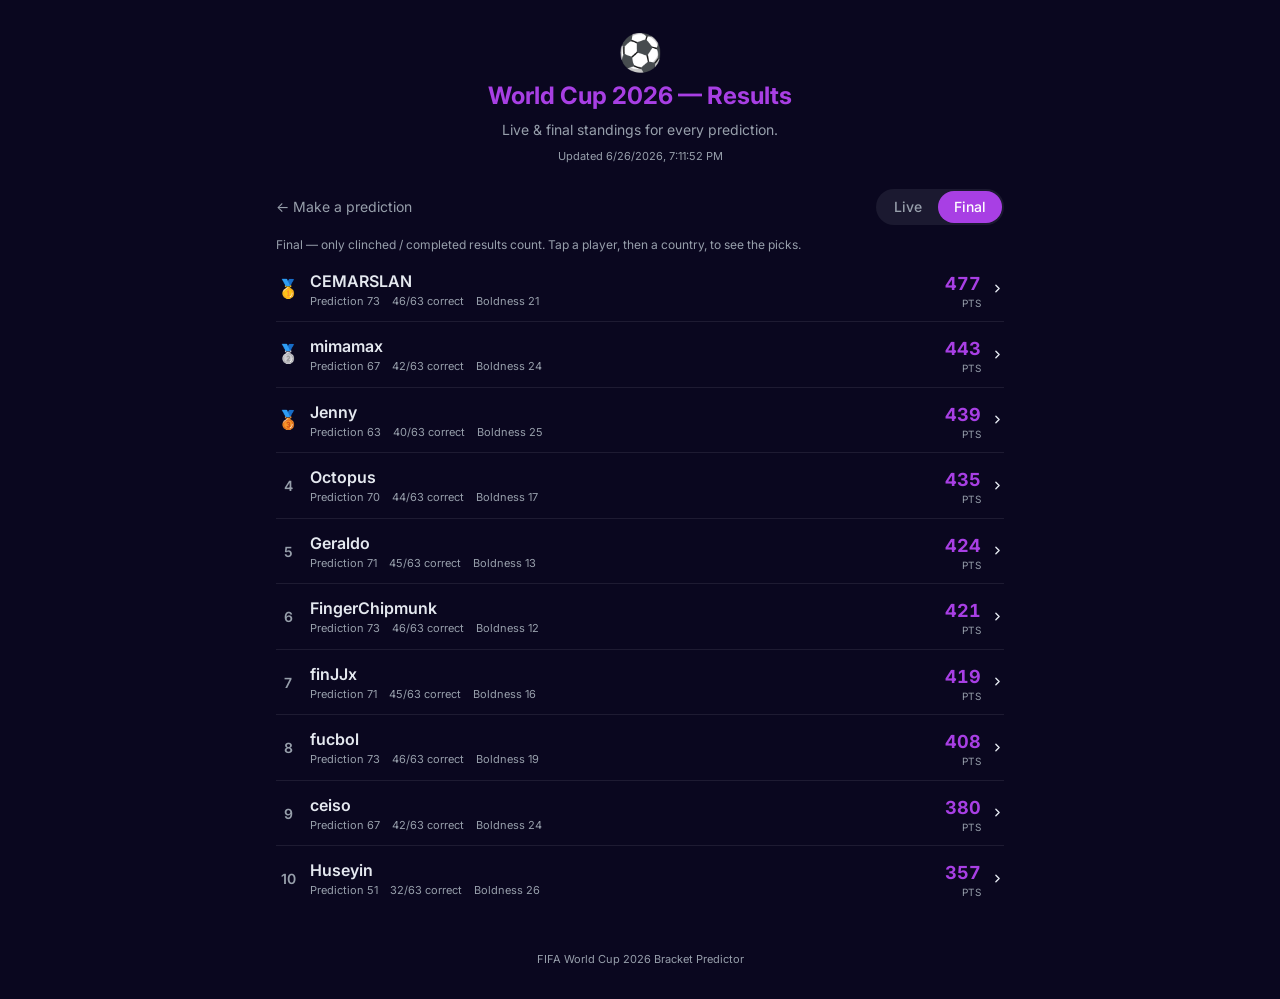
==== commit 35448614: "results: refresh 2026-06-26T19:11Z" ====
--- a/results/index.html
+++ b/results/index.html
@@ -9,7 +9,7 @@
     <link rel="preconnect" href="https://fonts.googleapis.com" />
     <link rel="preconnect" href="https://fonts.gstatic.com" crossorigin />
     <link href="https://fonts.googleapis.com/css2?family=Inter:wght@400;500;600;700&display=swap" rel="stylesheet" />
-    <script type="module" crossorigin src="../assets/results-CAVC5MXS.js"></script>
+    <script type="module" crossorigin src="../assets/results-CODVYdSJ.js"></script>
     <link rel="modulepreload" crossorigin href="../assets/jsx-runtime-CzSnDlEc.js">
     <link rel="stylesheet" crossorigin href="../assets/jsx-runtime-DlbKiOtp.css">
   </head>
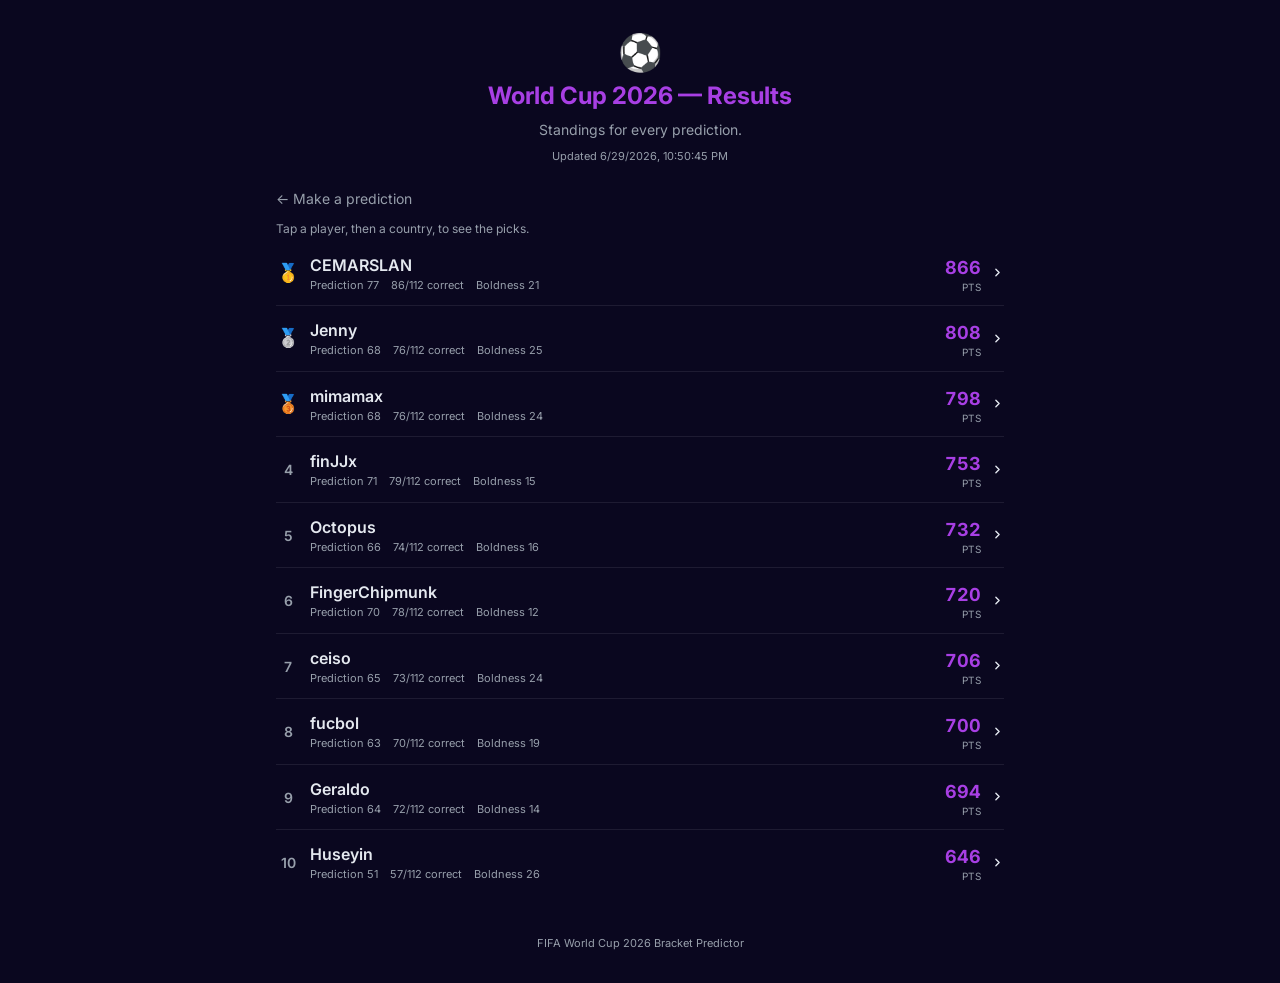
==== commit c39d899b: "results: refresh 2026-06-29T22:50Z" ====
--- a/results/index.html
+++ b/results/index.html
@@ -5,11 +5,11 @@
     <meta name="viewport" content="width=device-width, initial-scale=1.0" />
     <link rel="icon" type="image/svg+xml" href="../favicon.svg" />
     <title>WC2026 Predictor — Results</title>
-    <meta name="description" content="Live and final results and leaderboard for the FIFA World Cup 2026 bracket predictor." />
+    <meta name="description" content="Projected and confirmed results and leaderboard for the FIFA World Cup 2026 bracket predictor." />
     <link rel="preconnect" href="https://fonts.googleapis.com" />
     <link rel="preconnect" href="https://fonts.gstatic.com" crossorigin />
     <link href="https://fonts.googleapis.com/css2?family=Inter:wght@400;500;600;700&display=swap" rel="stylesheet" />
-    <script type="module" crossorigin src="../assets/results-CODVYdSJ.js"></script>
+    <script type="module" crossorigin src="../assets/results-DlRbrCaP.js"></script>
     <link rel="modulepreload" crossorigin href="../assets/jsx-runtime-CzSnDlEc.js">
     <link rel="stylesheet" crossorigin href="../assets/jsx-runtime-DlbKiOtp.css">
   </head>
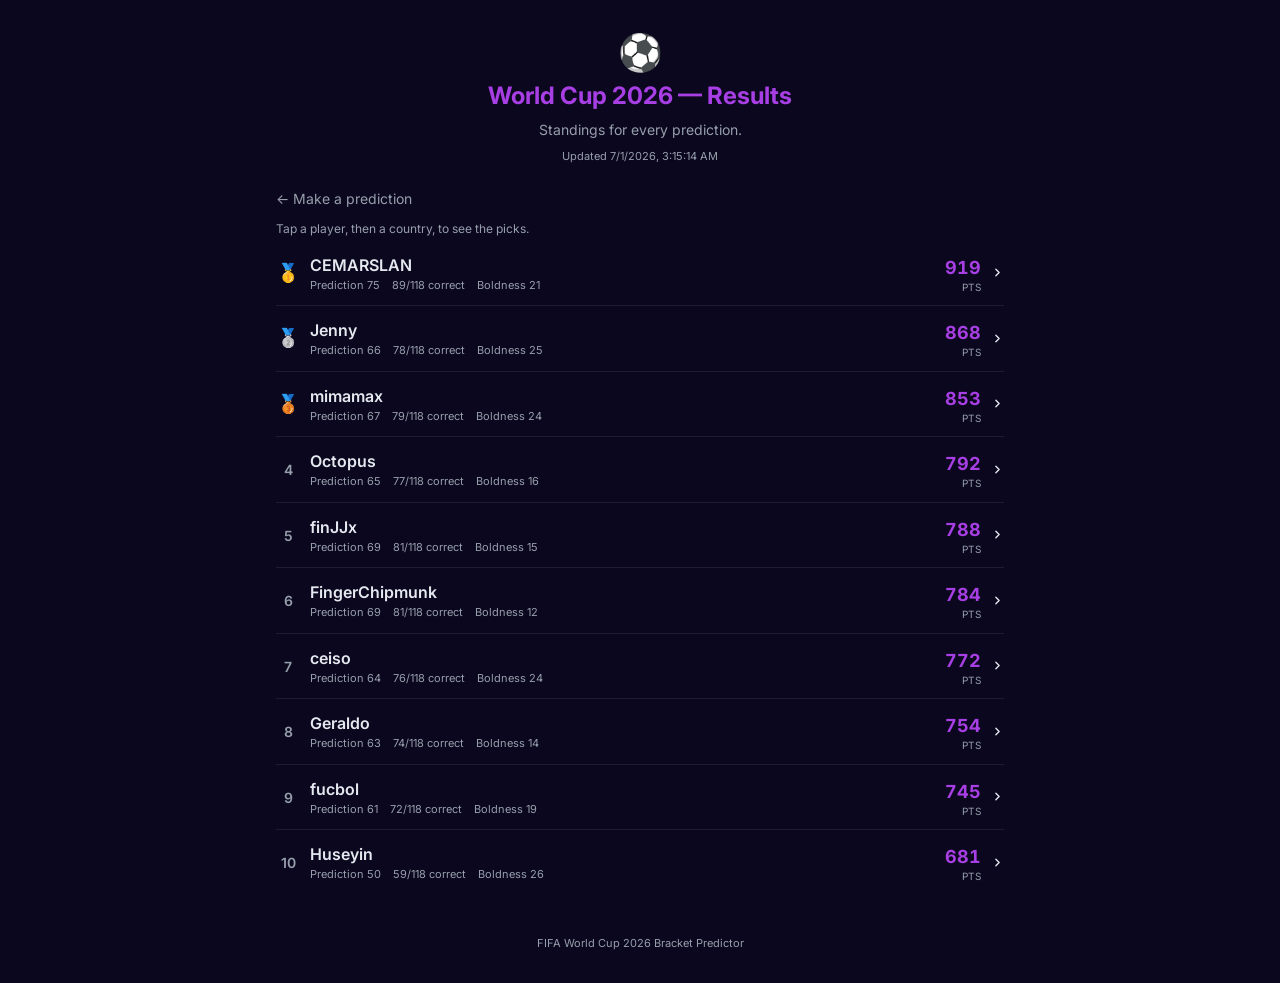
==== commit 70a20fb6: "results: refresh 2026-07-01T03:15Z" ====
--- a/results/index.html
+++ b/results/index.html
@@ -9,7 +9,7 @@
     <link rel="preconnect" href="https://fonts.googleapis.com" />
     <link rel="preconnect" href="https://fonts.gstatic.com" crossorigin />
     <link href="https://fonts.googleapis.com/css2?family=Inter:wght@400;500;600;700&display=swap" rel="stylesheet" />
-    <script type="module" crossorigin src="../assets/results-DlRbrCaP.js"></script>
+    <script type="module" crossorigin src="../assets/results-J6BqjPo2.js"></script>
     <link rel="modulepreload" crossorigin href="../assets/jsx-runtime-CzSnDlEc.js">
     <link rel="stylesheet" crossorigin href="../assets/jsx-runtime-DlbKiOtp.css">
   </head>
